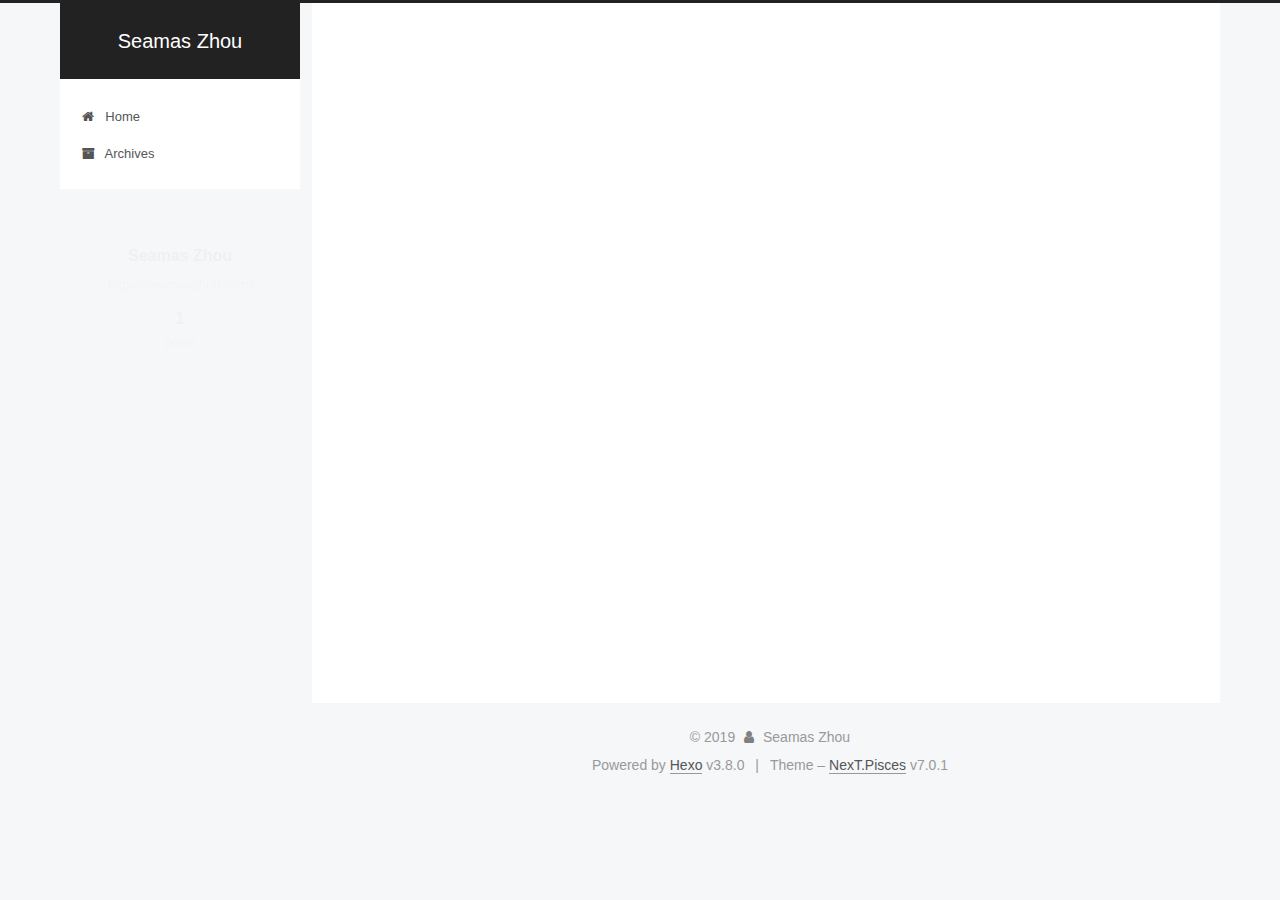
==== about/index.html @ 8cce3a06 "Site updated: 2019-03-16 12:39:23" ====
<!DOCTYPE html>












  


<html class="theme-next pisces use-motion" lang="en">
<head><meta name="generator" content="Hexo 3.8.0">
  <meta charset="UTF-8">
<meta http-equiv="X-UA-Compatible" content="IE=edge">
<meta name="viewport" content="width=device-width, initial-scale=1, maximum-scale=2">
<meta name="theme-color" content="#222">


























<link rel="stylesheet" href="/lib/font-awesome/css/font-awesome.min.css?v=4.6.2">

<link rel="stylesheet" href="/css/main.css?v=7.0.1">


  <link rel="apple-touch-icon" sizes="180x180" href="/images/apple-touch-icon-next.png?v=7.0.1">


  <link rel="icon" type="image/png" sizes="32x32" href="/images/favicon-32x32-next.png?v=7.0.1">


  <link rel="icon" type="image/png" sizes="16x16" href="/images/favicon-16x16-next.png?v=7.0.1">


  <link rel="mask-icon" href="/images/logo.svg?v=7.0.1" color="#222">







<script id="hexo.configurations">
  var NexT = window.NexT || {};
  var CONFIG = {
    root: '/',
    scheme: 'Pisces',
    version: '7.0.1',
    sidebar: {"position":"left","display":"post","offset":12,"onmobile":false,"dimmer":false},
    back2top: true,
    back2top_sidebar: false,
    fancybox: false,
    fastclick: false,
    lazyload: false,
    tabs: true,
    motion: {"enable":true,"async":false,"transition":{"post_block":"fadeIn","post_header":"slideDownIn","post_body":"slideDownIn","coll_header":"slideLeftIn","sidebar":"slideUpIn"}},
    algolia: {
      applicationID: '',
      apiKey: '',
      indexName: '',
      hits: {"per_page":10},
      labels: {"input_placeholder":"Search for Posts","hits_empty":"We didn't find any results for the search: ${query}","hits_stats":"${hits} results found in ${time} ms"}
    }
  };
</script>


  




  <meta name="description" content="https://seamaszhou.com/">
<meta name="keywords" content="Hexo,HTML,CSS,android,Linux,Oracle,Python">
<meta property="og:type" content="website">
<meta property="og:title" content="about">
<meta property="og:url" content="https://seamaszhou.com/about/index.html">
<meta property="og:site_name" content="Seamas Zhou">
<meta property="og:description" content="https://seamaszhou.com/">
<meta property="og:locale" content="en">
<meta property="og:updated_time" content="2019-03-12T10:58:22.801Z">
<meta name="twitter:card" content="summary">
<meta name="twitter:title" content="about">
<meta name="twitter:description" content="https://seamaszhou.com/">






  <link rel="canonical" href="https://seamaszhou.com/about/">



<script id="page.configurations">
  CONFIG.page = {
    sidebar: "",
  };
</script>

  <title>about | Seamas Zhou</title>
  












  <noscript>
  <style>
  .use-motion .motion-element,
  .use-motion .brand,
  .use-motion .menu-item,
  .sidebar-inner,
  .use-motion .post-block,
  .use-motion .pagination,
  .use-motion .comments,
  .use-motion .post-header,
  .use-motion .post-body,
  .use-motion .collection-title { opacity: initial; }

  .use-motion .logo,
  .use-motion .site-title,
  .use-motion .site-subtitle {
    opacity: initial;
    top: initial;
  }

  .use-motion .logo-line-before i { left: initial; }
  .use-motion .logo-line-after i { right: initial; }
  </style>
</noscript>

</head>

<body itemscope itemtype="http://schema.org/WebPage" lang="en">

  
  
    
  

  <div class="container sidebar-position-left page-post-detail">
    <div class="headband"></div>

    <header id="header" class="header" itemscope itemtype="http://schema.org/WPHeader">
      <div class="header-inner"><div class="site-brand-wrapper">
  <div class="site-meta">
    

    <div class="custom-logo-site-title">
      <a href="/" class="brand" rel="start">
        <span class="logo-line-before"><i></i></span>
        <span class="site-title">Seamas Zhou</span>
        <span class="logo-line-after"><i></i></span>
      </a>
    </div>
    
    
  </div>

  <div class="site-nav-toggle">
    <button aria-label="Toggle navigation bar">
      <span class="btn-bar"></span>
      <span class="btn-bar"></span>
      <span class="btn-bar"></span>
    </button>
  </div>
</div>



<nav class="site-nav">
  
    <ul id="menu" class="menu">
      
        
        
        
          
          <li class="menu-item menu-item-home">

    
    
    
      
    

    

    <a href="/" rel="section"><i class="menu-item-icon fa fa-fw fa-home"></i> <br>Home</a>

  </li>
        
        
        
          
          <li class="menu-item menu-item-archives">

    
    
    
      
    

    

    <a href="/archives/" rel="section"><i class="menu-item-icon fa fa-fw fa-archive"></i> <br>Archives</a>

  </li>

      
      
    </ul>
  

  

  
</nav>



  



</div>
    </header>

    


    <main id="main" class="main">
      <div class="main-inner">
        <div class="content-wrap">
          
            

    
    
      
      
    
      
      
    
    

  


          
          <div id="content" class="content">
            

  <div id="posts" class="posts-expand">
    
    
    
    <div class="post-block page">
      <header class="post-header">

<h1 class="post-title" itemprop="name headline">about

</h1>

<div class="post-meta">
  
  



</div>

</header>

      
      
      
      <div class="post-body">
        
        
          
        
      </div>
      
      
      
    </div>
    



    
    
    
  </div>


          </div>
          

  



        </div>
        
          
  
  <div class="sidebar-toggle">
    <div class="sidebar-toggle-line-wrap">
      <span class="sidebar-toggle-line sidebar-toggle-line-first"></span>
      <span class="sidebar-toggle-line sidebar-toggle-line-middle"></span>
      <span class="sidebar-toggle-line sidebar-toggle-line-last"></span>
    </div>
  </div>

  <aside id="sidebar" class="sidebar">
    <div class="sidebar-inner">

      

      

      <div class="site-overview-wrap sidebar-panel sidebar-panel-active">
        <div class="site-overview">
          <div class="site-author motion-element" itemprop="author" itemscope itemtype="http://schema.org/Person">
            
              <p class="site-author-name" itemprop="name">Seamas Zhou</p>
              <div class="site-description motion-element" itemprop="description">https://seamaszhou.com/</div>
          </div>

          
            <nav class="site-state motion-element">
              
                <div class="site-state-item site-state-posts">
                
                  <a href="/archives/">
                
                    <span class="site-state-item-count">1</span>
                    <span class="site-state-item-name">posts</span>
                  </a>
                </div>
              

              

              
            </nav>
          

          

          

          

          
          

          
            
          
          

        </div>
      </div>

      

      

    </div>
  </aside>
  


        
      </div>
    </main>

    <footer id="footer" class="footer">
      <div class="footer-inner">
        <div class="copyright">&copy; <span itemprop="copyrightYear">2019</span>
  <span class="with-love" id="animate">
    <i class="fa fa-user"></i>
  </span>
  <span class="author" itemprop="copyrightHolder">Seamas Zhou</span>

  

  
</div>


  <div class="powered-by">Powered by <a href="https://hexo.io" class="theme-link" rel="noopener" target="_blank">Hexo</a> v3.8.0</div>



  <span class="post-meta-divider">|</span>



  <div class="theme-info">Theme – <a href="https://theme-next.org" class="theme-link" rel="noopener" target="_blank">NexT.Pisces</a> v7.0.1</div>




        








        
      </div>
    </footer>

    
      <div class="back-to-top">
        <i class="fa fa-arrow-up"></i>
        
      </div>
    

    

    

    
  </div>

  

<script>
  if (Object.prototype.toString.call(window.Promise) !== '[object Function]') {
    window.Promise = null;
  }
</script>


























  
  <script src="/lib/jquery/index.js?v=2.1.3"></script>

  
  <script src="/lib/velocity/velocity.min.js?v=1.2.1"></script>

  
  <script src="/lib/velocity/velocity.ui.min.js?v=1.2.1"></script>


  


  <script src="/js/src/utils.js?v=7.0.1"></script>

  <script src="/js/src/motion.js?v=7.0.1"></script>



  
  


  <script src="/js/src/affix.js?v=7.0.1"></script>

  <script src="/js/src/schemes/pisces.js?v=7.0.1"></script>



  
  <script src="/js/src/scrollspy.js?v=7.0.1"></script>
<script src="/js/src/post-details.js?v=7.0.1"></script>



  


  <script src="/js/src/next-boot.js?v=7.0.1"></script>


  

  

  

  


  


  




  

  

  

  

  

  

  

  

  

  

  

  

</body>
</html>
---- css/main.css ----
/* normalize.css v3.0.2 | MIT License | git.io/normalize */
html {
  font-family: sans-serif; /* 1 */
  -ms-text-size-adjust: 100%; /* 2 */
  -webkit-text-size-adjust: 100%; /* 2 */
}
body {
  margin: 0;
}
article,
aside,
details,
figcaption,
figure,
footer,
header,
hgroup,
main,
menu,
nav,
section,
summary {
  display: block;
}
audio,
canvas,
progress,
video {
  display: inline-block; /* 1 */
  vertical-align: baseline; /* 2 */
}
audio:not([controls]) {
  display: none;
  height: 0;
}
[hidden],
template {
  display: none;
}
a {
  background-color: transparent;
}
a:active,
a:hover {
  outline: 0;
}
abbr[title] {
  border-bottom: 1px dotted;
}
b,
strong {
  font-weight: bold;
}
dfn {
  font-style: italic;
}
h1 {
  font-size: 2em;
  margin: 0.67em 0;
}
mark {
  background: #ff0;
  color: #000;
}
small {
  font-size: 80%;
}
sub,
sup {
  font-size: 75%;
  line-height: 0;
  position: relative;
  vertical-align: baseline;
}
sup {
  top: -0.5em;
}
sub {
  bottom: -0.25em;
}
img {
  border: 0;
}
svg:not(:root) {
  overflow: hidden;
}
figure {
  margin: 1em 40px;
}
hr {
  -moz-box-sizing: content-box;
  box-sizing: content-box;
  height: 0;
}
pre {
  overflow: auto;
}
code,
kbd,
pre,
samp {
  font-family: monospace, monospace;
  font-size: 1em;
}
button,
input,
optgroup,
select,
textarea {
  color: inherit; /* 1 */
  font: inherit; /* 2 */
  margin: 0; /* 3 */
}
button {
  overflow: visible;
}
button,
select {
  text-transform: none;
}
button,
html input[type="button"],
input[type="reset"],
input[type="submit"] {
  -webkit-appearance: button; /* 2 */
  cursor: pointer; /* 3 */
}
button[disabled],
html input[disabled] {
  cursor: default;
}
button::-moz-focus-inner,
input::-moz-focus-inner {
  border: 0;
  padding: 0;
}
input {
  line-height: normal;
}
input[type="checkbox"],
input[type="radio"] {
  box-sizing: border-box; /* 1 */
  padding: 0; /* 2 */
}
input[type="number"]::-webkit-inner-spin-button,
input[type="number"]::-webkit-outer-spin-button {
  height: auto;
}
input[type="search"] {
  -webkit-appearance: textfield; /* 1 */
  -moz-box-sizing: content-box;
  -webkit-box-sizing: content-box; /* 2 */
  box-sizing: content-box;
}
input[type="search"]::-webkit-search-cancel-button,
input[type="search"]::-webkit-search-decoration {
  -webkit-appearance: none;
}
fieldset {
  border: 1px solid #c0c0c0;
  margin: 0 2px;
  padding: 0.35em 0.625em 0.75em;
}
legend {
  border: 0; /* 1 */
  padding: 0; /* 2 */
}
textarea {
  overflow: auto;
}
optgroup {
  font-weight: bold;
}
table {
  border-collapse: collapse;
  border-spacing: 0;
}
td,
th {
  padding: 0;
}
::selection {
  background: #262a30;
  color: #fff;
}
body {
  position: relative;
  font-family: 'Lato', "PingFang SC", "Microsoft YaHei", sans-serif;
  font-size: 14px;
  line-height: 2;
  color: #555;
  background: #f5f7f9;
}
@media (max-width: 767px) {
  body {
    padding-right: 0 !important;
  }
}
@media (min-width: 768px) and (max-width: 991px) {
  body {
    padding-right: 0 !important;
  }
}
@media (min-width: 1200px) {
  body {
    font-size: 16px;
  }
}
h1,
h2,
h3,
h4,
h5,
h6 {
  margin: 0;
  padding: 0;
  font-weight: bold;
  line-height: 1.5;
  font-family: 'Lato', "PingFang SC", "Microsoft YaHei", sans-serif;
}
h1,
h2,
h3,
h4,
h5,
h6 {
  margin: 20px 0 15px;
}
h1 {
  font-size: 22px;
}
h1 code {
  font-size: 22px;
}
@media (max-width: 767px) {
  h1 {
    font-size: 18px;
  }
  h1 code {
    font-size: 18px;
  }
}
h2 {
  font-size: 20px;
}
h2 code {
  font-size: 20px;
}
@media (max-width: 767px) {
  h2 {
    font-size: 16px;
  }
  h2 code {
    font-size: 16px;
  }
}
h3 {
  font-size: 18px;
}
h3 code {
  font-size: 18px;
}
@media (max-width: 767px) {
  h3 {
    font-size: 14px;
  }
  h3 code {
    font-size: 14px;
  }
}
h4 {
  font-size: 16px;
}
h4 code {
  font-size: 16px;
}
@media (max-width: 767px) {
  h4 {
    font-size: 12px;
  }
  h4 code {
    font-size: 12px;
  }
}
h5 {
  font-size: 14px;
}
h5 code {
  font-size: 14px;
}
@media (max-width: 767px) {
  h5 {
    font-size: 10px;
  }
  h5 code {
    font-size: 10px;
  }
}
h6 {
  font-size: 12px;
}
h6 code {
  font-size: 12px;
}
@media (max-width: 767px) {
  h6 {
    font-size: 8px;
  }
  h6 code {
    font-size: 8px;
  }
}
p {
  margin: 0 0 20px 0;
}
a,
span.exturl {
  overflow-wrap: break-word;
  word-wrap: break-word;
  background-color: transparent;
  color: #555;
  text-decoration: none;
  outline: none;
  border-bottom: 1px solid #999;
  cursor: pointer;
}
a:hover,
span.exturl:hover {
  color: #222;
  border-bottom-color: #222;
}
video {
  max-width: 100%;
  display: block;
  margin-left: auto;
  margin-right: auto;
}
img {
  display: block;
  margin: auto;
  max-width: 100%;
  height: auto;
}
hr {
  margin: 40px 0;
  height: 3px;
  border: none;
  background-color: #ddd;
  background-image: repeating-linear-gradient(-45deg, #fff, #fff 4px, transparent 4px, transparent 8px);
}
blockquote {
  margin: 0;
  padding: 0 15px;
  color: #666;
  border-left: 4px solid #ddd;
}
blockquote cite::before {
  content: "-";
  padding: 0 5px;
}
dt {
  font-weight: 700;
}
dd {
  margin: 0;
  padding: 0;
}
kbd {
  border: 1px solid #ccc;
  border-radius: 0.2em;
  box-shadow: 0.1em 0.1em 0.2em rgba(0,0,0,0.1);
  background-color: #f9f9f9;
  font-family: inherit;
  background-image: -webkit-linear-gradient(top, #eee, #fff, #eee);
  padding: 0.1em 0.3em;
  white-space: nowrap;
}
.text-left {
  text-align: left;
}
.text-center {
  text-align: center;
}
.text-right {
  text-align: right;
}
.text-justify {
  text-align: justify;
}
.text-nowrap {
  white-space: nowrap;
}
.text-lowercase {
  text-transform: lowercase;
}
.text-uppercase {
  text-transform: uppercase;
}
.text-capitalize {
  text-transform: capitalize;
}
.center-block {
  display: block;
  margin-left: auto;
  margin-right: auto;
}
.clearfix:before,
.clearfix:after {
  content: " ";
  display: table;
}
.clearfix:after {
  clear: both;
}
.pullquote {
  width: 45%;
}
.pullquote.left {
  float: left;
  margin-left: 5px;
  margin-right: 10px;
}
.pullquote.right {
  float: right;
  margin-left: 10px;
  margin-right: 5px;
}
.affix.affix.affix {
  position: fixed;
}
.translation {
  margin-top: -20px;
  font-size: 14px;
  color: #999;
}
.scrollbar-measure {
  width: 100px;
  height: 100px;
  overflow: scroll;
  position: absolute;
  top: -9999px;
}
.use-motion .motion-element {
  opacity: 0;
}
.table-container {
  margin: 20px 0;
  overflow: auto;
  -webkit-overflow-scrolling: touch;
}
table {
  width: 100%;
  border-collapse: collapse;
  border-spacing: 0;
  font-size: 14px;
}
table>tbody>tr:nth-of-type(odd) {
  background-color: #f9f9f9;
}
table>tbody>tr:hover {
  background-color: #f5f5f5;
}
caption,
th,
td {
  padding: 8px;
  text-align: left;
  vertical-align: middle;
  font-weight: normal;
}
th,
td {
  border: 1px solid #ddd;
  border-bottom: 3px solid #ddd;
}
th {
  padding-bottom: 10px;
  font-weight: 700;
}
td {
  border-bottom-width: 1px;
}
html,
body {
  height: 100%;
}
.container {
  position: relative;
}
.header-inner {
  margin: 0 auto;
  padding: 100px 0 70px;
  width: calc(100% - 20px);
}
@media (min-width: 1200px) {
  .container .header-inner {
    width: 1160px;
  }
}
@media (min-width: 1600px) {
  .container .header-inner {
    width: 73%;
  }
}
.main-inner {
  margin: 0 auto;
  width: calc(100% - 20px);
}
@media (min-width: 1200px) {
  .container .main-inner {
    width: 1160px;
  }
}
@media (min-width: 1600px) {
  .container .main-inner {
    width: 73%;
  }
}
.footer {
  padding: 20px 0;
}
.footer-inner {
  box-sizing: border-box;
  margin: 0px auto;
  width: calc(100% - 20px);
}
@media (min-width: 1200px) {
  .container .footer-inner {
    width: 1160px;
  }
}
@media (min-width: 1600px) {
  .container .footer-inner {
    width: 73%;
  }
}
pre,
.highlight {
  overflow: auto;
  margin: 20px 0;
  padding: 0;
  font-size: 14px;
  color: #4d4d4c;
  background: #f7f7f7;
  line-height: 1.6;
}
pre,
code {
  font-family: consolas, Menlo, "PingFang SC", "Microsoft YaHei", monospace;
}
code {
  overflow-wrap: break-word;
  word-wrap: break-word;
  padding: 2px 4px;
  color: #555;
  background: #eee;
  border-radius: 3px;
  font-size: 14px;
}
pre {
  padding: 10px;
}
pre code {
  padding: 0;
  color: #4d4d4c;
  background: none;
  text-shadow: none;
}
.highlight {
  border-radius: 1px;
}
.highlight pre {
  border: none;
  margin: 0;
  padding: 10px 0;
}
.highlight table {
  margin: 0;
  width: auto;
  border: none;
}
.highlight td {
  border: none;
  padding: 0;
}
.highlight figcaption {
  font-size: 1em;
  color: #4d4d4c;
  line-height: 1em;
  margin-bottom: 1em;
  margin: 0em;
  padding: 0.5em;
  background: #eee;
  border-bottom: 1px solid #e9e9e9;
}
.highlight figcaption:before,
.highlight figcaption:after {
  content: " ";
  display: table;
}
.highlight figcaption:after {
  clear: both;
}
.highlight figcaption a {
  float: right;
  color: #4d4d4c;
}
.highlight figcaption a:hover {
  border-bottom-color: #4d4d4c;
}
.highlight .gutter pre {
  padding-left: 10px;
  padding-right: 10px;
  color: #869194;
  text-align: right;
  background-color: #eff2f3;
}
.highlight .code pre {
  width: 100%;
  padding-left: 10px;
  padding-right: 10px;
  background-color: #f7f7f7;
}
.highlight .line {
  height: 20px;
}
.gutter {
  -webkit-user-select: none;
  -moz-user-select: none;
  -ms-user-select: none;
  user-select: none;
}
.gist table {
  width: auto;
}
.gist table td {
  border: none;
}
pre .deletion {
  background: #fdd;
}
pre .addition {
  background: #dfd;
}
pre .meta {
  color: #8959a8;
}
pre .comment {
  color: #8e908c;
}
pre .variable,
pre .attribute,
pre .tag,
pre .name,
pre .regexp,
pre .ruby .constant,
pre .xml .tag .title,
pre .xml .pi,
pre .xml .doctype,
pre .html .doctype,
pre .css .id,
pre .css .class,
pre .css .pseudo {
  color: #c82829;
}
pre .number,
pre .preprocessor,
pre .built_in,
pre .builtin-name,
pre .literal,
pre .params,
pre .constant,
pre .command {
  color: #f5871f;
}
pre .ruby .class .title,
pre .css .rules .attribute,
pre .string,
pre .symbol,
pre .value,
pre .inheritance,
pre .header,
pre .ruby .symbol,
pre .xml .cdata,
pre .special,
pre .formula {
  color: #718c00;
}
pre .title,
pre .css .hexcolor {
  color: #3e999f;
}
pre .function,
pre .python .decorator,
pre .python .title,
pre .ruby .function .title,
pre .ruby .title .keyword,
pre .perl .sub,
pre .javascript .title,
pre .coffeescript .title {
  color: #4271ae;
}
pre .keyword,
pre .javascript .function {
  color: #8959a8;
}
.posts-expand .post-body img.full-image {
  border: none;
}
.blockquote-center,
.page-home .post-type-quote blockquote,
.page-post-detail .post-type-quote blockquote {
  position: relative;
  margin: 40px 0;
  padding: 0;
  border-left: none;
  text-align: center;
}
.blockquote-center::before,
.page-home .post-type-quote blockquote::before,
.page-post-detail .post-type-quote blockquote::before,
.blockquote-center::after,
.page-home .post-type-quote blockquote::after,
.page-post-detail .post-type-quote blockquote::after {
  position: absolute;
  content: ' ';
  display: block;
  width: 100%;
  height: 24px;
  opacity: 0.2;
  background-repeat: no-repeat;
  background-position: 0 -6px;
  background-size: 22px 22px;
}
.blockquote-center::before,
.page-home .post-type-quote blockquote::before,
.page-post-detail .post-type-quote blockquote::before {
  top: -20px;
  background-image: url("../images/quote-l.svg");
  border-top: 1px solid #ccc;
}
.blockquote-center::after,
.page-home .post-type-quote blockquote::after,
.page-post-detail .post-type-quote blockquote::after {
  bottom: -20px;
  background-image: url("../images/quote-r.svg");
  border-bottom: 1px solid #ccc;
  background-position: 100% 8px;
}
.blockquote-center p,
.page-home .post-type-quote blockquote p,
.page-post-detail .post-type-quote blockquote p,
.blockquote-center div,
.page-home .post-type-quote blockquote div,
.page-post-detail .post-type-quote blockquote div {
  text-align: center;
}
.post .post-body .group-picture img {
  box-sizing: border-box;
  padding: 0 3px;
  border: none;
}
.post .group-picture-row {
  overflow: hidden;
  margin-top: 6px;
}
.post .group-picture-row:first-child {
  margin-top: 0;
}
.post .group-picture-column {
  float: left;
}
.page-post-detail .post-body .group-picture-column {
  float: none;
  margin-top: 10px;
  width: auto !important;
}
.page-post-detail .post-body .group-picture-column img {
  margin: 0 auto;
}
.page-archive .group-picture-container {
  overflow: hidden;
}
.page-archive .group-picture-row {
  float: left;
}
.page-archive .group-picture-row:first-child {
  margin-top: 6px;
}
.page-archive .group-picture-column {
  max-width: 150px;
  max-height: 150px;
}
.post-body .label {
  display: inline;
  padding: 0 2px;
  white-space: nowrap;
}
.post-body .label.default {
  background-color: #f0f0f0;
}
.post-body .label.primary {
  background-color: #efe6f7;
}
.post-body .label.info {
  background-color: #e5f2f8;
}
.post-body .label.success {
  background-color: #e7f4e9;
}
.post-body .label.warning {
  background-color: #fcf6e1;
}
.post-body .label.danger {
  background-color: #fae8eb;
}
.post-body .note {
  position: relative;
  padding: 15px;
  margin-bottom: 20px;
  border: 1px solid #eee;
  border-left-width: 5px;
  border-radius: 3px;
}
.post-body .note h2,
.post-body .note h3,
.post-body .note h4,
.post-body .note h5,
.post-body .note h6 {
  margin-top: 0;
  margin-bottom: 0;
  border-bottom: initial;
  padding-top: 0 !important;
}
.post-body .note p:first-child,
.post-body .note ul:first-child,
.post-body .note ol:first-child,
.post-body .note table:first-child,
.post-body .note pre:first-child,
.post-body .note blockquote:first-child {
  margin-top: 0;
}
.post-body .note p:last-child,
.post-body .note ul:last-child,
.post-body .note ol:last-child,
.post-body .note table:last-child,
.post-body .note pre:last-child,
.post-body .note blockquote:last-child {
  margin-bottom: 0;
}
.post-body .note.default {
  border-left-color: #777;
}
.post-body .note.default h2,
.post-body .note.default h3,
.post-body .note.default h4,
.post-body .note.default h5,
.post-body .note.default h6 {
  color: #777;
}
.post-body .note.primary {
  border-left-color: #6f42c1;
}
.post-body .note.primary h2,
.post-body .note.primary h3,
.post-body .note.primary h4,
.post-body .note.primary h5,
.post-body .note.primary h6 {
  color: #6f42c1;
}
.post-body .note.info {
  border-left-color: #428bca;
}
.post-body .note.info h2,
.post-body .note.info h3,
.post-body .note.info h4,
.post-body .note.info h5,
.post-body .note.info h6 {
  color: #428bca;
}
.post-body .note.success {
  border-left-color: #5cb85c;
}
.post-body .note.success h2,
.post-body .note.success h3,
.post-body .note.success h4,
.post-body .note.success h5,
.post-body .note.success h6 {
  color: #5cb85c;
}
.post-body .note.warning {
  border-left-color: #f0ad4e;
}
.post-body .note.warning h2,
.post-body .note.warning h3,
.post-body .note.warning h4,
.post-body .note.warning h5,
.post-body .note.warning h6 {
  color: #f0ad4e;
}
.post-body .note.danger {
  border-left-color: #d9534f;
}
.post-body .note.danger h2,
.post-body .note.danger h3,
.post-body .note.danger h4,
.post-body .note.danger h5,
.post-body .note.danger h6 {
  color: #d9534f;
}
.post-body .tabs {
  position: relative;
  display: block;
  margin-bottom: 20px;
  padding-top: 10px;
}
.post-body .tabs ul.nav-tabs {
  margin: 0;
  padding: 0;
  display: flex;
  margin-bottom: -1px;
}
@media (max-width: 413px) {
  .post-body .tabs ul.nav-tabs {
    display: block;
    margin-bottom: 5px;
  }
}
.post-body .tabs ul.nav-tabs li.tab {
  list-style-type: none !important;
  margin: 0 0.25em 0 0;
  border-top: 3px solid transparent;
  border-left: 1px solid transparent;
  border-right: 1px solid transparent;
}
@media (max-width: 413px) {
  .post-body .tabs ul.nav-tabs li.tab {
    margin: initial;
    border-top: 1px solid transparent;
    border-left: 3px solid transparent;
    border-right: 1px solid transparent;
    border-bottom: 1px solid transparent;
  }
}
.post-body .tabs ul.nav-tabs li.tab a {
  outline: 0;
  border-bottom: initial;
  display: block;
  line-height: 1.8em;
  padding: 0.25em 0.75em;
  transition-duration: 0.2s;
  transition-timing-function: ease-out;
  transition-delay: 0s;
}
.post-body .tabs ul.nav-tabs li.tab a i {
  width: 1.285714285714286em;
}
.post-body .tabs ul.nav-tabs li.tab.active {
  border-top: 3px solid #fc6423;
  border-left: 1px solid #ddd;
  border-right: 1px solid #ddd;
  background-color: #fff;
}
@media (max-width: 413px) {
  .post-body .tabs ul.nav-tabs li.tab.active {
    border-top: 1px solid #ddd;
    border-left: 3px solid #fc6423;
    border-right: 1px solid #ddd;
    border-bottom: 1px solid #ddd;
  }
}
.post-body .tabs ul.nav-tabs li.tab.active a {
  cursor: default;
  color: #555;
}
.post-body .tabs .tab-content {
  background-color: #fff;
}
.post-body .tabs .tab-content .tab-pane {
  border: 1px solid #ddd;
  padding: 20px 20px 0 20px;
}
.post-body .tabs .tab-content .tab-pane:not(.active) {
  display: none !important;
}
.post-body .tabs .tab-content .tab-pane.active {
  display: block !important;
}
.btn {
  display: inline-block;
  padding: 0 20px;
  font-size: 14px;
  color: #555;
  background: #fff;
  border: 2px solid #555;
  text-decoration: none;
  border-radius: 2px;
  transition-property: background-color;
  transition-duration: 0.2s;
  transition-timing-function: ease-in-out;
  transition-delay: 0s;
  line-height: 2;
}
.btn:hover {
  border-color: #222;
  color: #fff;
  background: #222;
}
.btn +.btn {
  margin: 0 0 8px 8px;
}
.btn .fa-fw {
  width: 1.285714285714286em;
  text-align: left;
}
.btn-bar {
  display: block;
  width: 22px;
  height: 2px;
  background: #555;
  border-radius: 1px;
}
.btn-bar+.btn-bar {
  margin-top: 4px;
}
.pagination {
  margin: 120px 0 40px;
  text-align: center;
  border-top: 1px solid #eee;
}
.page-number-basic,
.pagination .prev,
.pagination .next,
.pagination .page-number,
.pagination .space {
  display: inline-block;
  position: relative;
  top: -1px;
  margin: 0 10px;
  padding: 0 11px;
}
@media (max-width: 767px) {
  .page-number-basic,
  .pagination .prev,
  .pagination .next,
  .pagination .page-number,
  .pagination .space {
    margin: 0 5px;
  }
}
.pagination .prev,
.pagination .next,
.pagination .page-number {
  border-bottom: 0;
  border-top: 1px solid #eee;
  transition-property: border-color;
  transition-duration: 0.2s;
  transition-timing-function: ease-in-out;
  transition-delay: 0s;
}
.pagination .prev:hover,
.pagination .next:hover,
.pagination .page-number:hover {
  border-top-color: #222;
}
.pagination .space {
  padding: 0;
  margin: 0;
}
.pagination .prev {
  margin-left: 0;
}
.pagination .next {
  margin-right: 0;
}
.pagination .page-number.current {
  color: #fff;
  background: #ccc;
  border-top-color: #ccc;
}
@media (max-width: 767px) {
  .pagination {
    border-top: none;
  }
  .pagination .prev,
  .pagination .next,
  .pagination .page-number {
    margin-bottom: 10px;
    border-top: 0;
    border-bottom: 1px solid #eee;
    padding: 0 10px;
  }
  .pagination .prev:hover,
  .pagination .next:hover,
  .pagination .page-number:hover {
    border-bottom-color: #222;
  }
}
.comments {
  margin: 60px 20px 0;
}
.tag-cloud {
  text-align: center;
}
.tag-cloud a {
  display: inline-block;
  margin: 10px;
}
.tag-cloud a:hover {
  color: #222 !important;
}
.back-to-top {
  box-sizing: border-box;
  position: fixed;
  bottom: -100px;
  right: 30px;
  z-index: 1050;
  padding: 0 6px;
  width: 24px;
  background: #222;
  font-size: 12px;
  opacity: 0.6;
  color: #fff;
  cursor: pointer;
  text-align: center;
  -webkit-transform: translateZ(0);
  transition-property: bottom;
  transition-duration: 0.2s;
  transition-timing-function: ease-in-out;
  transition-delay: 0s;
}
@media (min-width: 768px) and (max-width: 991px) {
  .back-to-top {
    display: none !important;
  }
}
@media (max-width: 767px) {
  .back-to-top {
    display: none !important;
  }
}
.back-to-top.back-to-top-on {
  bottom: 30px;
}
.header {
  background: transparent;
}
.header-inner {
  position: relative;
}
.headband {
  height: 3px;
  background: #222;
}
.site-meta {
  margin: 0;
  text-align: center;
}
@media (max-width: 767px) {
  .site-meta {
    text-align: center;
  }
}
.brand {
  position: relative;
  display: inline-block;
  padding: 0 40px;
  color: #fff;
  background: #222;
  border-bottom: none;
}
.brand:hover {
  color: #fff;
}
.logo {
  display: inline-block;
  margin-right: 5px;
  line-height: 36px;
  vertical-align: top;
}
.site-title {
  display: inline-block;
  vertical-align: top;
  line-height: 36px;
  font-size: 20px;
  font-weight: normal;
  font-family: 'Lato', "PingFang SC", "Microsoft YaHei", sans-serif;
}
.site-subtitle {
  margin-top: 10px;
  font-size: 13px;
  color: #ddd;
}
.use-motion .brand {
  opacity: 0;
}
.use-motion .logo,
.use-motion .site-title,
.use-motion .site-subtitle,
.use-motion .custom-logo-image {
  opacity: 0;
  position: relative;
  top: -10px;
}
.site-nav-toggle {
  display: none;
  position: absolute;
  top: 10px;
  left: 10px;
}
@media (max-width: 767px) {
  .site-nav-toggle {
    display: block;
  }
}
.site-nav-toggle button {
  margin-top: 2px;
  padding: 9px 10px;
  background: transparent;
  border: none;
}
@media (max-width: 767px) {
  .site-nav {
    display: none;
    margin: 0 -10px;
    padding: 0 10px;
    clear: both;
    border-top: 1px solid #ddd;
  }
}
@media (min-width: 768px) and (max-width: 991px) {
  .site-nav {
    display: block !important;
  }
}
@media (min-width: 992px) {
  .site-nav {
    display: block !important;
  }
}
.menu {
  margin-top: 20px;
  padding-left: 0;
  text-align: center;
}
.menu .menu-item {
  display: inline-block;
  margin: 0 10px;
  list-style: none;
}
@media screen and (max-width: 767px) {
  .menu .menu-item {
    margin-top: 10px;
  }
}
.menu .menu-item a,
.menu .menu-item span.exturl {
  display: block;
  font-size: 13px;
  line-height: inherit;
  border-bottom: 1px solid transparent;
  transition-property: border-color;
  transition-duration: 0.2s;
  transition-timing-function: ease-in-out;
  transition-delay: 0s;
}
.menu .menu-item a:hover,
.menu .menu-item span.exturl:hover {
  border-bottom-color: #222;
}
.menu .menu-item .fa {
  margin-right: 5px;
}
.use-motion .menu-item {
  opacity: 0;
}
.post-body {
  overflow-wrap: break-word;
  word-wrap: break-word;
  font-family: 'Lato', "PingFang SC", "Microsoft YaHei", sans-serif;
}
.post-body .exturl .fa {
  font-size: 14px;
  margin-left: 4px;
}
.post-body .fancybox img {
  display: block !important;
  margin: 0 auto;
  cursor: pointer;
  cursor: zoom-in;
  cursor: -webkit-zoom-in;
}
.post-body .image-caption,
.post-body .figure .caption {
  margin: -20px auto 15px;
  text-align: center;
  font-size: 14px;
  color: #999;
  font-weight: bold;
  line-height: 1;
}
.post-sticky-flag {
  display: inline-block;
  font-size: 16px;
  -ms-transform: rotate(30deg);
  -webkit-transform: rotate(30deg);
  -moz-transform: rotate(30deg);
  -ms-transform: rotate(30deg);
  -o-transform: rotate(30deg);
  transform: rotate(30deg);
}
.use-motion .post-block,
.use-motion .pagination,
.use-motion .comments {
  opacity: 0;
}
.use-motion .post-header {
  opacity: 0;
}
.use-motion .post-body {
  opacity: 0;
}
.use-motion .collection-title {
  opacity: 0;
}
.posts-expand {
  padding-top: 40px;
}
@media (max-width: 767px) {
  .posts-expand {
    margin: 0 20px;
  }
  .post-body pre .gutter pre {
    padding-right: 10px;
  }
  .post-body .highlight {
    margin-left: 0px;
    margin-right: 0px;
    padding: 0;
  }
  .post-body .highlight .gutter pre {
    padding-right: 10px;
  }
}
@media (min-width: 992px) {
  .posts-expand .post-body {
    text-align: justify;
  }
}
.posts-expand .post-body h2,
.posts-expand .post-body h3,
.posts-expand .post-body h4,
.posts-expand .post-body h5,
.posts-expand .post-body h6 {
  padding-top: 10px;
}
.posts-expand .post-body h2 .header-anchor,
.posts-expand .post-body h3 .header-anchor,
.posts-expand .post-body h4 .header-anchor,
.posts-expand .post-body h5 .header-anchor,
.posts-expand .post-body h6 .header-anchor {
  float: right;
  margin-left: 10px;
  color: #ccc;
  border-bottom-style: none;
  visibility: hidden;
}
.posts-expand .post-body h2 .header-anchor:hover,
.posts-expand .post-body h3 .header-anchor:hover,
.posts-expand .post-body h4 .header-anchor:hover,
.posts-expand .post-body h5 .header-anchor:hover,
.posts-expand .post-body h6 .header-anchor:hover {
  color: inherit;
}
.posts-expand .post-body h2:hover .header-anchor,
.posts-expand .post-body h3:hover .header-anchor,
.posts-expand .post-body h4:hover .header-anchor,
.posts-expand .post-body h5:hover .header-anchor,
.posts-expand .post-body h6:hover .header-anchor {
  visibility: visible;
}
.posts-expand .post-body ul > li {
  list-style: circle;
}
.posts-expand .post-body img {
  box-sizing: border-box;
  margin: 0 auto 25px;
  padding: 3px;
  border: 1px solid #ddd;
}
@media (max-width: 767px) {
  .posts-collapse {
    margin: 0 20px;
  }
  .posts-collapse .post-title,
  .posts-collapse .post-meta {
    display: block;
    width: auto;
    text-align: left;
  }
}
.posts-collapse {
  position: relative;
  z-index: 1010;
  margin-left: 55px;
}
.posts-collapse::after {
  content: " ";
  position: absolute;
  top: 20px;
  left: 0;
  margin-left: -2px;
  width: 4px;
  height: 100%;
  background: #f5f5f5;
  z-index: -1;
}
@media (max-width: 767px) {
  .posts-collapse {
    margin: 0 20px;
  }
}
.posts-collapse .collection-title {
  position: relative;
  margin: 60px 0;
}
.posts-collapse .collection-title h1,
.posts-collapse .collection-title h2 {
  margin-left: 20px;
}
.posts-collapse .collection-title small {
  color: #bbb;
  margin-left: 5px;
}
.posts-collapse .collection-title::before {
  content: " ";
  position: absolute;
  left: 0;
  top: 50%;
  margin-left: -4px;
  margin-top: -4px;
  width: 8px;
  height: 8px;
  background: #bbb;
  border-radius: 50%;
}
.posts-collapse .post {
  margin: 30px 0;
}
.posts-collapse .post-header {
  position: relative;
  transition-duration: 0.2s;
  transition-timing-function: ease-in-out;
  transition-delay: 0s;
  transition-property: border;
  border-bottom: 1px dashed #ccc;
}
.posts-collapse .post-header::before {
  content: " ";
  position: absolute;
  left: 0;
  top: 12px;
  width: 6px;
  height: 6px;
  margin-left: -4px;
  background: #bbb;
  border-radius: 50%;
  border: 1px solid #fff;
  transition-duration: 0.2s;
  transition-timing-function: ease-in-out;
  transition-delay: 0s;
  transition-property: background;
}
.posts-collapse .post-header:hover {
  border-bottom-color: #666;
}
.posts-collapse .post-header:hover::before {
  background: #222;
}
.posts-collapse .post-meta {
  position: absolute;
  font-size: 12px;
  left: 20px;
  top: 5px;
}
.posts-collapse .post-comments-count {
  display: none;
}
.posts-collapse .post-title {
  margin-left: 60px;
  font-size: 16px;
  font-weight: normal;
  line-height: inherit;
}
.posts-collapse .post-title::after {
  margin-left: 3px;
  opacity: 0.6;
}
.posts-collapse .post-title a,
.posts-collapse .post-title span.exturl {
  color: #666;
  border-bottom: none;
}
.page-home .post-type-quote .post-header,
.page-post-detail .post-type-quote .post-header,
.page-home .post-type-quote .post-tags,
.page-post-detail .post-type-quote .post-tags {
  display: none;
}
.posts-expand .post-title {
  overflow-wrap: break-word;
  word-wrap: break-word;
  text-align: center;
  font-weight: 400;
}
.posts-expand .post-title-link {
  display: inline-block;
  position: relative;
  color: #555;
  border-bottom: none;
  line-height: 1.2;
  vertical-align: top;
}
.posts-expand .post-title-link::before {
  content: "";
  position: absolute;
  width: 100%;
  height: 2px;
  bottom: 0;
  left: 0;
  background-color: #000;
  visibility: hidden;
  -webkit-transform: scaleX(0);
  -moz-transform: scaleX(0);
  -ms-transform: scaleX(0);
  -o-transform: scaleX(0);
  transform: scaleX(0);
  transition-duration: 0.2s;
  transition-timing-function: ease-in-out;
  transition-delay: 0s;
}
.posts-expand .post-title-link:hover::before {
  visibility: visible;
  -webkit-transform: scaleX(1);
  -moz-transform: scaleX(1);
  -ms-transform: scaleX(1);
  -o-transform: scaleX(1);
  transform: scaleX(1);
}
.posts-expand .post-title-link .fa {
  font-size: 20px;
  margin-left: 5px;
}
.posts-expand .post-meta {
  margin: 3px 0 60px 0;
  color: #999;
  font-family: 'Lato', "PingFang SC", "Microsoft YaHei", sans-serif;
  font-size: 12px;
  text-align: center;
}
.posts-expand .post-meta .post-category-list {
  display: inline-block;
  margin: 0;
  padding: 3px;
}
.posts-expand .post-meta .post-category-list-link {
  color: #999;
}
.posts-expand .post-meta .post-description {
  font-size: 14px;
  margin-top: 2px;
}
.posts-expand .post-meta time {
  border-bottom: 1px dashed #999;
  cursor: help;
}
.post-meta-divider {
  margin: 0 0.5em;
}
.post-meta-item-icon {
  margin-right: 3px;
}
@media (min-width: 768px) and (max-width: 991px) {
  .post-meta-item-icon {
    display: inline-block;
  }
}
@media (max-width: 767px) {
  .post-meta-item-icon {
    display: inline-block;
  }
}
@media (min-width: 768px) and (max-width: 991px) {
  .post-meta-item-text {
    display: none;
  }
}
@media (max-width: 767px) {
  .post-meta-item-text {
    display: none;
  }
}
.post-button {
  margin-top: 40px;
}
.posts-expand .post-tags {
  margin-top: 40px;
  text-align: center;
}
.posts-expand .post-tags a {
  display: inline-block;
  margin-right: 10px;
  font-size: 13px;
}
.post-nav {
  display: table;
  margin-top: 15px;
  width: 100%;
  border-top: 1px solid #eee;
}
.post-nav-divider {
  display: table-cell;
  width: 10%;
}
.post-nav-item {
  display: table-cell;
  padding: 10px 0 0 0;
  width: 45%;
  vertical-align: top;
}
.post-nav-item a {
  position: relative;
  display: block;
  line-height: 25px;
  font-size: 14px;
  color: #555;
  border-bottom: none;
}
.post-nav-item a:hover {
  color: #222;
  border-bottom: none;
}
.post-nav-item a:active {
  top: 2px;
}
.post-nav-item .fa {
  font-size: 12px;
  margin-right: 5px;
}
.post-nav-next a {
  padding-left: 5px;
}
.post-nav-prev {
  text-align: right;
}
.post-nav-prev a {
  padding-right: 5px;
}
.post-nav-prev .fa {
  margin-left: 5px;
}
.posts-expand .post-eof {
  display: block;
  margin: 80px auto 60px;
  width: 8%;
  height: 1px;
  background: #ccc;
  text-align: center;
}
.post:last-child .post-eof.post-eof.post-eof {
  display: none;
}
.post-gallery {
  display: table;
  table-layout: fixed;
  width: 100%;
  border-collapse: separate;
}
.post-gallery-row {
  display: table-row;
}
.post-gallery .post-gallery-img {
  display: table-cell;
  text-align: center;
  vertical-align: middle;
  border: none;
}
.post-gallery .post-gallery-img img {
  max-width: 100%;
  max-height: 100%;
  border: none;
}
.fancybox-close,
.fancybox-close:hover {
  border: none;
}
.rtl.post-body p,
.rtl.post-body a,
.rtl.post-body h1,
.rtl.post-body h2,
.rtl.post-body h3,
.rtl.post-body h4,
.rtl.post-body h5,
.rtl.post-body h6,
.rtl.post-body li,
.rtl.post-body ul,
.rtl.post-body ol {
  direction: rtl;
  font-family: UKIJ Ekran;
}
.rtl.post-title {
  font-family: UKIJ Ekran;
}
.sidebar {
  position: fixed;
  right: 0;
  top: 0;
  bottom: 0;
  width: 0;
  z-index: 1040;
  box-shadow: inset 0 2px 6px #000;
  background: #222;
  -webkit-transform: translateZ(0);
}
.sidebar a,
.sidebar .exturl {
  color: #999;
  border-bottom-color: #555;
}
.sidebar a:hover,
.sidebar .exturl:hover {
  color: #eee;
}
@media (min-width: 768px) and (max-width: 991px) {
  .sidebar {
    display: none !important;
  }
}
@media (max-width: 767px) {
  .sidebar {
    display: none !important;
  }
}
.sidebar-inner {
  position: relative;
  padding: 20px 10px;
  color: #999;
  text-align: center;
}
.site-overview-wrap {
  overflow: hidden;
}
.site-overview {
  overflow-y: auto;
  overflow-x: hidden;
}
.cc-license {
  margin-top: 10px;
  text-align: center;
}
.cc-license .cc-opacity {
  opacity: 0.7;
  border-bottom: none;
}
.cc-license .cc-opacity:hover {
  opacity: 0.9;
}
.cc-license img {
  display: inline-block;
}
.sidebar-toggle {
  position: fixed;
  right: 30px;
  bottom: 45px;
  width: 14px;
  height: 14px;
  padding: 5px;
  background: #222;
  line-height: 0;
  z-index: 1050;
  cursor: pointer;
  -webkit-transform: translateZ(0);
}
@media (min-width: 768px) and (max-width: 991px) {
  .sidebar-toggle {
    display: none !important;
  }
}
@media (max-width: 767px) {
  .sidebar-toggle {
    display: none !important;
  }
}
.sidebar-toggle-line {
  position: relative;
  display: inline-block;
  vertical-align: top;
  height: 2px;
  width: 100%;
  background: #fff;
  margin-top: 3px;
}
.sidebar-toggle-line:first-child {
  margin-top: 0;
}
.site-author-image {
  display: block;
  margin: 0 auto;
  padding: 2px;
  max-width: 120px;
  height: auto;
  border: 1px solid #eee;
  opacity: 1;
}
.site-author-name {
  margin: 0;
  text-align: center;
  color: #222;
  font-weight: 600;
}
.site-description {
  margin-top: 0;
  text-align: center;
  font-size: 13px;
  color: #999;
}
.site-state {
  overflow: hidden;
  line-height: 1.4;
  white-space: nowrap;
  text-align: center;
  margin-top: 10px;
}
.site-state-item {
  display: inline-block;
  padding: 0 15px;
  border-left: 1px solid #eee;
}
.site-state-item:first-child {
  border-left: none;
}
.site-state-item a {
  border-bottom: none;
}
.site-state-item-count {
  display: block;
  text-align: center;
  color: inherit;
  font-weight: 600;
  font-size: 16px;
}
.site-state-item-name {
  font-size: 13px;
  color: #999;
}
.feed-link {
  margin-top: 10px;
}
.feed-link a {
  display: inline-block;
  padding: 0 15px;
  color: #fc6423;
  border: 1px solid #fc6423;
  border-radius: 4px;
}
.feed-link a i {
  color: #fc6423;
  font-size: 14px;
}
.feed-link a:hover {
  color: #fff;
  background: #fc6423;
}
.feed-link a:hover i {
  color: #fff;
}
.links-of-author {
  margin-top: 20px;
}
.links-of-author a,
.links-of-author .exturl {
  display: inline-block;
  vertical-align: middle;
  margin-right: 10px;
  margin-bottom: 10px;
  border-bottom-color: #555;
  font-size: 13px;
}
.links-of-author a:before,
.links-of-author .exturl:before {
  display: inline-block;
  vertical-align: middle;
  margin-right: 3px;
  content: " ";
  width: 4px;
  height: 4px;
  border-radius: 50%;
  background: #ffff14;
}
.links-of-blogroll {
  font-size: 13px;
}
.links-of-blogroll-title {
  margin-top: 20px;
  font-size: 14px;
  font-weight: 600;
}
.links-of-blogroll-list {
  margin: 0;
  padding: 0;
  list-style: none;
}
.links-of-blogroll-item {
  padding: 2px 10px;
}
.links-of-blogroll-item a,
.links-of-blogroll-item span.exturl {
  max-width: 280px;
  box-sizing: border-box;
  display: inline-block;
  overflow: hidden;
  white-space: nowrap;
  text-overflow: ellipsis;
}
.sidebar-nav {
  margin: 0 0 20px;
  padding-left: 0;
}
.sidebar-nav li {
  display: inline-block;
  cursor: pointer;
  border-bottom: 1px solid transparent;
  font-size: 14px;
  color: #555;
}
.sidebar-nav li:hover {
  color: #fc6423;
}
.page-post-detail .sidebar-nav-toc {
  padding: 0 5px;
}
.page-post-detail .sidebar-nav-overview {
  margin-left: 10px;
}
.sidebar-nav .sidebar-nav-active {
  color: #fc6423;
  border-bottom-color: #fc6423;
}
.sidebar-nav .sidebar-nav-active:hover {
  color: #fc6423;
}
.sidebar-panel {
  display: none;
}
.sidebar-panel-active {
  display: block;
}
.post-toc-empty {
  font-size: 14px;
  color: #666;
}
.post-toc-wrap {
  overflow: hidden;
}
.post-toc {
  overflow: auto;
}
.post-toc ol {
  margin: 0;
  padding: 0 2px 5px 10px;
  text-align: left;
  list-style: none;
  font-size: 14px;
}
.post-toc ol > ol {
  padding-left: 0;
}
.post-toc ol a {
  transition-duration: 0.2s;
  transition-timing-function: ease-in-out;
  transition-delay: 0s;
  transition-property: all;
  color: #666;
  border-bottom-color: #ccc;
}
.post-toc ol a:hover {
  color: #000;
  border-bottom-color: #000;
}
.post-toc .nav-item {
  overflow: hidden;
  text-overflow: ellipsis;
  white-space: nowrap;
  line-height: 1.8;
}
.post-toc .nav .nav-child {
  display: none;
}
.post-toc .nav .active > .nav-child {
  display: block;
}
.post-toc .nav .active-current > .nav-child {
  display: block;
}
.post-toc .nav .active-current > .nav-child > .nav-item {
  display: block;
}
.post-toc .nav .active > a {
  color: #fc6423;
  border-bottom-color: #fc6423;
}
.post-toc .nav .active-current > a {
  color: #fc6423;
}
.post-toc .nav .active-current > a:hover {
  color: #fc6423;
}
.footer {
  font-size: 14px;
  color: #999;
}
.footer img {
  border: none;
}
.footer-inner {
  text-align: center;
}
.with-love {
  display: inline-block;
  margin: 0 5px;
  color: #808080;
}
.powered-by,
.theme-info {
  display: inline-block;
}
@-moz-keyframes iconAnimate {
  0%, 100% {
    -webkit-transform: scale(1);
    -moz-transform: scale(1);
    -ms-transform: scale(1);
    -o-transform: scale(1);
    transform: scale(1);
  }
  10%, 30% {
    -webkit-transform: scale(0.9);
    -moz-transform: scale(0.9);
    -ms-transform: scale(0.9);
    -o-transform: scale(0.9);
    transform: scale(0.9);
  }
  20%, 40%, 60%, 80% {
    -webkit-transform: scale(1.1);
    -moz-transform: scale(1.1);
    -ms-transform: scale(1.1);
    -o-transform: scale(1.1);
    transform: scale(1.1);
  }
  50%, 70% {
    -webkit-transform: scale(1.1);
    -moz-transform: scale(1.1);
    -ms-transform: scale(1.1);
    -o-transform: scale(1.1);
    transform: scale(1.1);
  }
}
@-webkit-keyframes iconAnimate {
  0%, 100% {
    -webkit-transform: scale(1);
    -moz-transform: scale(1);
    -ms-transform: scale(1);
    -o-transform: scale(1);
    transform: scale(1);
  }
  10%, 30% {
    -webkit-transform: scale(0.9);
    -moz-transform: scale(0.9);
    -ms-transform: scale(0.9);
    -o-transform: scale(0.9);
    transform: scale(0.9);
  }
  20%, 40%, 60%, 80% {
    -webkit-transform: scale(1.1);
    -moz-transform: scale(1.1);
    -ms-transform: scale(1.1);
    -o-transform: scale(1.1);
    transform: scale(1.1);
  }
  50%, 70% {
    -webkit-transform: scale(1.1);
    -moz-transform: scale(1.1);
    -ms-transform: scale(1.1);
    -o-transform: scale(1.1);
    transform: scale(1.1);
  }
}
@-o-keyframes iconAnimate {
  0%, 100% {
    -webkit-transform: scale(1);
    -moz-transform: scale(1);
    -ms-transform: scale(1);
    -o-transform: scale(1);
    transform: scale(1);
  }
  10%, 30% {
    -webkit-transform: scale(0.9);
    -moz-transform: scale(0.9);
    -ms-transform: scale(0.9);
    -o-transform: scale(0.9);
    transform: scale(0.9);
  }
  20%, 40%, 60%, 80% {
    -webkit-transform: scale(1.1);
    -moz-transform: scale(1.1);
    -ms-transform: scale(1.1);
    -o-transform: scale(1.1);
    transform: scale(1.1);
  }
  50%, 70% {
    -webkit-transform: scale(1.1);
    -moz-transform: scale(1.1);
    -ms-transform: scale(1.1);
    -o-transform: scale(1.1);
    transform: scale(1.1);
  }
}
@keyframes iconAnimate {
  0%, 100% {
    -webkit-transform: scale(1);
    -moz-transform: scale(1);
    -ms-transform: scale(1);
    -o-transform: scale(1);
    transform: scale(1);
  }
  10%, 30% {
    -webkit-transform: scale(0.9);
    -moz-transform: scale(0.9);
    -ms-transform: scale(0.9);
    -o-transform: scale(0.9);
    transform: scale(0.9);
  }
  20%, 40%, 60%, 80% {
    -webkit-transform: scale(1.1);
    -moz-transform: scale(1.1);
    -ms-transform: scale(1.1);
    -o-transform: scale(1.1);
    transform: scale(1.1);
  }
  50%, 70% {
    -webkit-transform: scale(1.1);
    -moz-transform: scale(1.1);
    -ms-transform: scale(1.1);
    -o-transform: scale(1.1);
    transform: scale(1.1);
  }
}
.local-search-pop-overlay {
  position: fixed;
  width: 100%;
  height: 100%;
  top: 0;
  left: 0;
  z-index: 2080;
  background-color: rgba(0,0,0,0.3);
}
.local-search-popup {
  display: none;
  position: fixed;
  top: 10%;
  left: 50%;
  margin-left: -350px;
  width: 700px;
  height: 80%;
  padding: 0;
  background: #fff;
  color: #333;
  z-index: 9999;
  border-radius: 5px;
}
@media (max-width: 767px) {
  .local-search-popup {
    padding: 0;
    top: 0;
    left: 0;
    margin: 0;
    width: 100%;
    height: 100%;
    border-radius: 0;
  }
}
.local-search-popup ul.search-result-list {
  padding: 0;
  margin: 0 5px;
}
.local-search-popup p.search-result {
  border-bottom: 1px dashed #ccc;
  padding: 5px 0;
}
.local-search-popup a.search-result-title {
  font-weight: bold;
  font-size: 16px;
}
.local-search-popup .search-keyword {
  border-bottom: 1px dashed #f00;
  font-weight: bold;
  color: #f00;
}
.local-search-popup .local-search-header {
  padding: 5px;
  height: 36px;
  background: #f5f5f5;
  border-top-left-radius: 5px;
  border-top-right-radius: 5px;
}
.local-search-popup #local-search-result {
  overflow: auto;
  position: relative;
  padding: 5px 25px;
  height: calc(100% - 55px);
}
.local-search-popup .local-search-input-wrapper {
  display: inline-block;
  width: calc(100% - 90px);
  height: 36px;
  line-height: 36px;
  padding: 0 5px;
}
.local-search-popup .local-search-input-wrapper input {
  padding: 8px 0;
  height: 20px;
  display: block;
  width: 100%;
  outline: none;
  border: none;
  background: transparent;
  vertical-align: middle;
}
.local-search-popup .search-icon,
.local-search-popup .popup-btn-close {
  display: inline-block;
  font-size: 18px;
  color: #999;
  height: 36px;
  width: 18px;
  padding-left: 10px;
  padding-right: 10px;
}
.local-search-popup .search-icon {
  float: left;
}
.local-search-popup .popup-btn-close {
  border-left: 1px solid #eee;
  float: right;
  cursor: pointer;
}
.local-search-popup #no-result {
  position: absolute;
  left: 50%;
  top: 50%;
  -webkit-transform: translate(-50%, -50%);
  -webkit-transform: translate(-50%, -50%);
  -moz-transform: translate(-50%, -50%);
  -ms-transform: translate(-50%, -50%);
  -o-transform: translate(-50%, -50%);
  transform: translate(-50%, -50%);
  color: #ccc;
}
.page-archive .archive-page-counter {
  position: relative;
  top: 3px;
  left: 20px;
}
@media (max-width: 767px) {
  .page-archive .archive-page-counter {
    top: 5px;
  }
}
.page-archive .posts-collapse .archive-move-on {
  position: absolute;
  top: 11px;
  left: 0;
  margin-left: -6px;
  width: 10px;
  height: 10px;
  opacity: 0.5;
  background: #555;
  border: 1px solid #fff;
  border-radius: 50%;
}
.page-archive .fa-external-link {
  font-size: 15px;
  margin-left: 5px;
}
.category-all-page .category-all-title {
  text-align: center;
}
.category-all-page .category-all {
  margin-top: 20px;
}
.category-all-page .category-list {
  margin: 0;
  padding: 0;
  list-style: none;
}
.category-all-page .category-list-item {
  margin: 5px 10px;
}
.category-all-page .category-list-count {
  color: #bbb;
}
.category-all-page .category-list-count:before {
  display: inline;
  content: " (";
}
.category-all-page .category-list-count:after {
  display: inline;
  content: ") ";
}
.category-all-page .category-list-child {
  padding-left: 10px;
}
#schedule ul#event-list {
  padding-left: 30px;
}
#schedule ul#event-list hr {
  margin: 20px 0 45px 0 !important;
  background: #222;
}
#schedule ul#event-list hr:after {
  display: inline-block;
  content: 'NOW';
  background: #222;
  color: #fff;
  font-weight: bold;
  text-align: right;
  padding: 0 5px;
}
#schedule ul#event-list li.event {
  margin: 20px 0px;
  background: #f9f9f9;
  padding-left: 10px;
  min-height: 40px;
}
#schedule ul#event-list li.event h2.event-summary {
  margin: 0;
  padding-bottom: 3px;
}
#schedule ul#event-list li.event h2.event-summary:before {
  display: inline-block;
  font-family: FontAwesome;
  font-size: 8px;
  content: '\f111';
  vertical-align: middle;
  margin-right: 25px;
  color: #bbb;
}
#schedule ul#event-list li.event span.event-relative-time {
  display: inline-block;
  font-size: 12px;
  font-weight: 400;
  padding-left: 12px;
  color: #bbb;
}
#schedule ul#event-list li.event span.event-details {
  display: block;
  color: #bbb;
  margin-left: 56px;
  padding-top: 3px;
  padding-bottom: 6px;
  text-indent: -24px;
  line-height: 18px;
}
#schedule ul#event-list li.event span.event-details:before {
  text-indent: 0;
  display: inline-block;
  width: 14px;
  font-family: FontAwesome;
  text-align: center;
  margin-right: 9px;
  color: #bbb;
}
#schedule ul#event-list li.event span.event-details.event-location:before {
  content: '\f041';
}
#schedule ul#event-list li.event span.event-details.event-duration:before {
  content: '\f017';
}
#schedule ul#event-list li.event-past {
  background: #fcfcfc;
  padding: 15px 0 15px 10px;
}
#schedule ul#event-list li.event-past > * {
  opacity: 0.9;
}
#schedule ul#event-list li.event-past h2.event-summary {
  color: #bbb;
}
#schedule ul#event-list li.event-past h2.event-summary:before {
  color: #dfdfdf;
}
#schedule ul#event-list li.event-now {
  background: #222;
  color: #fff;
  padding: 15px 0 15px 10px;
}
#schedule ul#event-list li.event-now h2.event-summary:before {
  -webkit-transform: scale(1.2);
  -moz-transform: scale(1.2);
  -ms-transform: scale(1.2);
  -o-transform: scale(1.2);
  transform: scale(1.2);
  color: #fff;
  animation: dot-flash 1s alternate infinite ease-in-out;
}
#schedule ul#event-list li.event-now * {
  color: #fff !important;
}
#schedule ul#event-list li.event-future {
  background: #222;
  color: #fff;
  padding: 15px 0 15px 10px;
}
#schedule ul#event-list li.event-future h2.event-summary:before {
  -webkit-transform: scale(1.2);
  -moz-transform: scale(1.2);
  -ms-transform: scale(1.2);
  -o-transform: scale(1.2);
  transform: scale(1.2);
  color: #fff;
  animation: dot-flash 1s alternate infinite ease-in-out;
}
#schedule ul#event-list li.event-future * {
  color: #fff !important;
}
@-moz-keyframes dot-flash {
  from {
    opacity: 1;
    -webkit-transform: scale(1.1);
    -moz-transform: scale(1.1);
    -ms-transform: scale(1.1);
    -o-transform: scale(1.1);
    transform: scale(1.1);
  }
  to {
    opacity: 0;
    -webkit-transform: scale(1);
    -moz-transform: scale(1);
    -ms-transform: scale(1);
    -o-transform: scale(1);
    transform: scale(1);
  }
}
@-webkit-keyframes dot-flash {
  from {
    opacity: 1;
    -webkit-transform: scale(1.1);
    -moz-transform: scale(1.1);
    -ms-transform: scale(1.1);
    -o-transform: scale(1.1);
    transform: scale(1.1);
  }
  to {
    opacity: 0;
    -webkit-transform: scale(1);
    -moz-transform: scale(1);
    -ms-transform: scale(1);
    -o-transform: scale(1);
    transform: scale(1);
  }
}
@-o-keyframes dot-flash {
  from {
    opacity: 1;
    -webkit-transform: scale(1.1);
    -moz-transform: scale(1.1);
    -ms-transform: scale(1.1);
    -o-transform: scale(1.1);
    transform: scale(1.1);
  }
  to {
    opacity: 0;
    -webkit-transform: scale(1);
    -moz-transform: scale(1);
    -ms-transform: scale(1);
    -o-transform: scale(1);
    transform: scale(1);
  }
}
@keyframes dot-flash {
  from {
    opacity: 1;
    -webkit-transform: scale(1.1);
    -moz-transform: scale(1.1);
    -ms-transform: scale(1.1);
    -o-transform: scale(1.1);
    transform: scale(1.1);
  }
  to {
    opacity: 0;
    -webkit-transform: scale(1);
    -moz-transform: scale(1);
    -ms-transform: scale(1);
    -o-transform: scale(1);
    transform: scale(1);
  }
}
.page-post-detail .sidebar-toggle-line {
  background: #fc6423;
}
.page-post-detail .comments {
  overflow: hidden;
}
ul.breadcrumb {
  list-style: none;
  margin: 1em 0;
  padding: 0 2em;
  text-align: center;
  font-size: 12px;
}
ul.breadcrumb li {
  display: inline;
}
ul.breadcrumb li+li:before {
  padding: 0.5em;
  font-weight: normal;
  content: "/\00a0";
}
ul.breadcrumb li+li:last-child {
  font-weight: bold;
}
.header {
  position: relative;
  margin: 0 auto;
  width: calc(100% - 20px);
}
@media (min-width: 1200px) {
  .header {
    width: 1160px;
  }
}
@media (min-width: 1600px) {
  .header {
    width: 73%;
  }
}
@media (min-width: 768px) and (max-width: 991px) {
  .header {
    width: auto;
  }
}
@media (max-width: 767px) {
  .header {
    width: auto;
  }
}
.header-inner {
  position: absolute;
  top: 0;
  overflow: hidden;
  padding: 0;
  width: 240px;
  background: #fff;
  box-shadow: initial;
  border-radius: initial;
}
@media (min-width: 1200px) {
  .container .header-inner {
    width: 240px;
  }
}
@media (min-width: 768px) and (max-width: 991px) {
  .header-inner {
    position: relative;
    width: auto;
    border-radius: initial;
  }
}
@media (max-width: 767px) {
  .header-inner {
    position: relative;
    width: auto;
    border-radius: initial;
  }
}
.main:before,
.main:after {
  content: " ";
  display: table;
}
.main:after {
  clear: both;
}
@media (min-width: 768px) and (max-width: 991px) {
  .container .main-inner {
    width: auto;
  }
}
@media (max-width: 767px) {
  .container .main-inner {
    width: auto;
  }
}
.content-wrap {
  float: right;
  box-sizing: border-box;
  padding: 40px;
  width: calc(100% - 252px);
  background: #fff;
  min-height: 700px;
  box-shadow: initial;
  border-radius: initial;
}
@media (min-width: 768px) and (max-width: 991px) {
  .content-wrap {
    width: 100%;
    padding: 20px;
    border-radius: initial;
  }
}
@media (max-width: 767px) {
  .content-wrap {
    width: 100%;
    padding: 20px;
    min-height: auto;
    border-radius: initial;
  }
}
.sidebar {
  position: static;
  float: left;
  margin-left: -100%;
  width: 240px;
  background: #f5f7f9;
  box-shadow: none;
}
@media (min-width: 768px) and (max-width: 991px) {
  .sidebar {
    display: none;
  }
}
@media (max-width: 767px) {
  .sidebar {
    display: none;
  }
}
.sidebar-toggle {
  display: none;
}
.footer-inner {
  padding-left: 260px;
}
@media (min-width: 768px) and (max-width: 991px) {
  .footer-inner {
    width: auto;
    padding-left: 0 !important;
    padding-right: 0 !important;
  }
}
@media (max-width: 767px) {
  .footer-inner {
    width: auto;
    padding-left: 0 !important;
    padding-right: 0 !important;
  }
}
.sidebar-position-right .header-inner {
  right: 0;
}
.sidebar-position-right .content-wrap {
  float: left;
}
.sidebar-position-right .sidebar {
  float: right;
}
.sidebar-position-right .footer-inner {
  padding-left: 0;
  padding-right: 260px;
}
.site-brand-wrapper {
  position: relative;
}
.site-meta {
  padding: 20px 0;
  color: #fff;
  background: #222;
}
@media (min-width: 768px) and (max-width: 991px) {
  .site-meta {
    box-shadow: 0 0 16px rgba(0,0,0,0.5);
  }
}
@media (max-width: 767px) {
  .site-meta {
    box-shadow: 0 0 16px rgba(0,0,0,0.5);
  }
}
.brand {
  padding: 0;
  background: none;
}
.brand:hover {
  color: #fff;
}
.site-subtitle {
  margin: 10px 10px 0;
  font-weight: initial;
}
.custom-logo-image {
  margin-top: 20px;
}
@media (min-width: 768px) and (max-width: 991px) {
  .custom-logo-image {
    display: none;
  }
}
@media (max-width: 767px) {
  .custom-logo-image {
    display: none;
  }
}
.site-search form {
  display: none;
}
.site-nav {
  border-top: none;
}
@media (min-width: 768px) and (max-width: 991px) {
  .site-nav {
    display: none !important;
  }
}
@media (min-width: 768px) and (max-width: 991px) {
  .site-nav-on {
    display: block !important;
  }
}
.menu-item-active a,
.menu .menu-item a:hover,
.menu .menu-item span.exturl:hover {
  background: #f9f9f9;
  border-bottom-color: #fff;
}
.menu-item-active a:after,
.menu .menu-item a:hover:after,
.menu .menu-item span.exturl:hover:after {
  content: " ";
  position: absolute;
  top: 50%;
  margin-top: -3px;
  right: 15px;
  width: 6px;
  height: 6px;
  border-radius: 50%;
  background-color: #bbb;
}
.menu .menu-item {
  display: block;
  margin: 0;
}
.menu .menu-item a,
.menu .menu-item span.exturl {
  position: relative;
  box-sizing: border-box;
  padding: 5px 20px;
  text-align: left;
  line-height: inherit;
  transition-property: background-color;
  transition-duration: 0.2s;
  transition-timing-function: ease-in-out;
  transition-delay: 0s;
}
@media (hover: none) {
  .menu .menu-item a:hover,
  .menu .menu-item span.exturl:hover {
    background: none;
  }
}
.menu .menu-item .badge {
  display: inline-block;
  padding: 2px 5px;
  font-weight: 700;
  line-height: 1;
  color: #fff;
  text-align: center;
  white-space: nowrap;
  vertical-align: middle;
  background-color: #ccc;
  border-radius: 10px;
  float: right;
  margin: 0.35em 0 0 0;
  text-shadow: 1px 1px 0px rgba(0,0,0,0.1);
}
.menu .menu-item br {
  display: none;
}
.btn-bar {
  background-color: #fff;
}
.site-nav-toggle {
  left: 20px;
  top: 50%;
  -webkit-transform: translateY(-50%);
  -webkit-transform: translateY(-50%);
  -moz-transform: translateY(-50%);
  -ms-transform: translateY(-50%);
  -o-transform: translateY(-50%);
  transform: translateY(-50%);
}
@media (min-width: 768px) and (max-width: 991px) {
  .site-nav-toggle {
    display: block;
  }
}
.sub-menu {
  margin: 0;
  padding: 6px 0;
  background: #fff !important;
  border-bottom: 1px solid #ddd;
}
.sub-menu .menu-item {
  display: inline-block !important;
}
.sub-menu .menu-item a,
.sub-menu .menu-item span.exturl {
  padding: initial !important;
  margin: 5px 10px;
}
.sub-menu .menu-item a:hover,
.sub-menu .menu-item span.exturl:hover {
  background: initial !important;
  color: #fc6423;
}
.sub-menu .menu-item-active a {
  background: #fff !important;
  color: #fc6423;
  border-bottom-color: #fc6423;
}
.sub-menu .menu-item-active a:hover {
  background: #fff !important;
  border-bottom-color: #fc6423;
}
.sub-menu .menu-item-active a:after {
  content: initial;
}
.use-motion .sidebar .motion-element {
  opacity: 1;
}
.sidebar {
  right: auto;
  bottom: auto;
  -webkit-transform: none;
}
.sidebar-inner {
  box-sizing: border-box;
  width: 240px;
  color: #555;
  background: #fff;
  box-shadow: initial;
  border-radius: initial;
  opacity: 0;
}
.sidebar-inner.affix {
  position: fixed;
  top: 12px;
}
.sidebar-inner.affix-bottom {
  position: absolute;
}
.site-overview {
  text-align: left;
}
.site-author:before,
.site-author:after {
  content: " ";
  display: table;
}
.site-author:after {
  clear: both;
}
.sidebar a,
.sidebar span.exturl {
  color: #555;
}
.sidebar a:hover,
.sidebar span.exturl:hover {
  color: #222;
}
.site-state-item {
  padding: 0 10px;
}
.links-of-author-item a:before,
.links-of-author-item span.exturl:before {
  display: none;
}
.links-of-author-item a,
.links-of-author-item span.exturl {
  border-bottom: none;
  text-decoration: underline;
}
.feed-link {
  border-top: 1px dotted #ccc;
  border-bottom: 1px dotted #ccc;
  text-align: center;
}
.feed-link a {
  display: block;
  color: #fc6423;
  border: none;
}
.feed-link a:hover {
  background: none;
  color: #e34603;
}
.feed-link a:hover i {
  color: #e34603;
}
.links-of-author {
  display: flex;
  flex-wrap: wrap;
  justify-content: center;
}
.links-of-author span.exturl {
  font-size: 13px;
}
.links-of-author-item {
  margin: 5px 0 0;
  width: 50%;
}
.links-of-author-item a,
.links-of-author-item .exturl {
  max-width: 216px;
  box-sizing: border-box;
  display: inline-block;
  margin-right: 0;
  margin-bottom: 0;
  padding: 0 5px;
  overflow: hidden;
  white-space: nowrap;
  text-overflow: ellipsis;
}
.links-of-author-item a,
.links-of-author-item span.exturl {
  display: block;
  text-decoration: none;
}
.links-of-author-item a:hover,
.links-of-author-item span.exturl:hover {
  border-radius: 4px;
  background: #eee;
}
.links-of-author-item .fa {
  margin-right: 2px;
  font-size: 16px;
}
.links-of-author-item .fa-globe {
  font-size: 15px;
}
.links-of-blogroll {
  text-align: center;
  margin-top: 5px;
  padding: 3px 0 0;
}
.links-of-blogroll-title {
  margin-top: 0;
}
.links-of-blogroll-item {
  padding: 0;
}
.links-of-blogroll-inline:before,
.links-of-blogroll-inline:after {
  content: " ";
  display: table;
}
.links-of-blogroll-inline:after {
  clear: both;
}
.links-of-blogroll-inline .links-of-blogroll-item {
  margin: 5px 0 0;
  width: 50%;
  display: inline-block;
  width: unset;
}
.links-of-blogroll-inline .links-of-blogroll-item a,
.links-of-blogroll-inline .links-of-blogroll-item .exturl {
  max-width: 216px;
  box-sizing: border-box;
  display: inline-block;
  margin-right: 0;
  margin-bottom: 0;
  padding: 0 5px;
  overflow: hidden;
  white-space: nowrap;
  text-overflow: ellipsis;
}
@media (max-width: 767px) {
  .post-body {
    text-align: justify;
  }
}
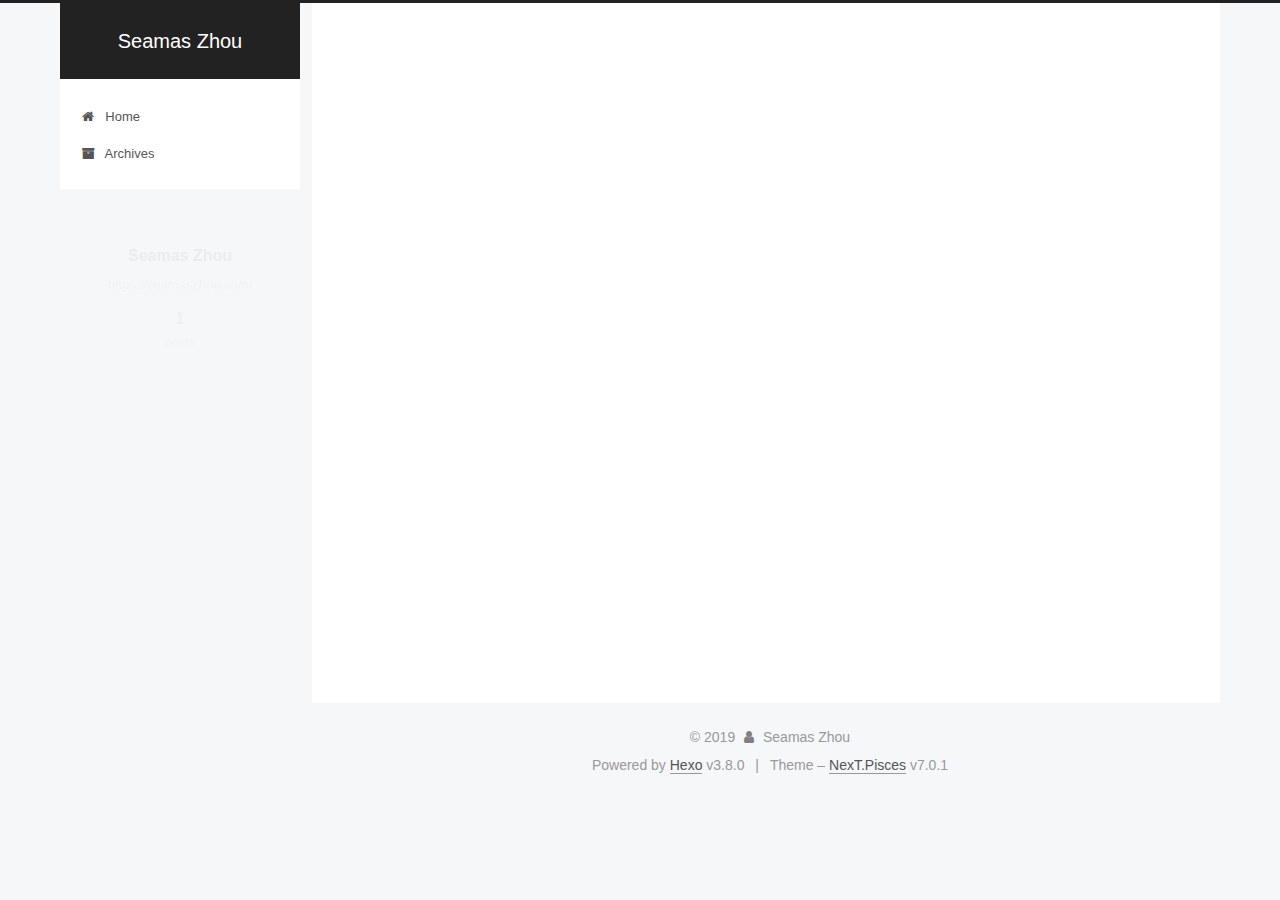
==== commit 10909d8d: "Site updated: 2019-03-16 12:45:53" ====
--- a/about/index.html
+++ b/about/index.html
@@ -102,7 +102,7 @@
 <meta name="keywords" content="Hexo,HTML,CSS,android,Linux,Oracle,Python">
 <meta property="og:type" content="website">
 <meta property="og:title" content="about">
-<meta property="og:url" content="https://seamaszhou.com/about/index.html">
+<meta property="og:url" content="/about/index.html">
 <meta property="og:site_name" content="Seamas Zhou">
 <meta property="og:description" content="https://seamaszhou.com/">
 <meta property="og:locale" content="en">
@@ -116,7 +116,7 @@
 
 
 
-  <link rel="canonical" href="https://seamaszhou.com/about/">
+  <link rel="canonical" href="/about/">
 
 
 
--- a/css/main.css
+++ b/css/main.css
@@ -1895,7 +1895,7 @@
   width: 4px;
   height: 4px;
   border-radius: 50%;
-  background: #ffff14;
+  background: #a8ff7f;
 }
 .links-of-blogroll {
   font-size: 13px;
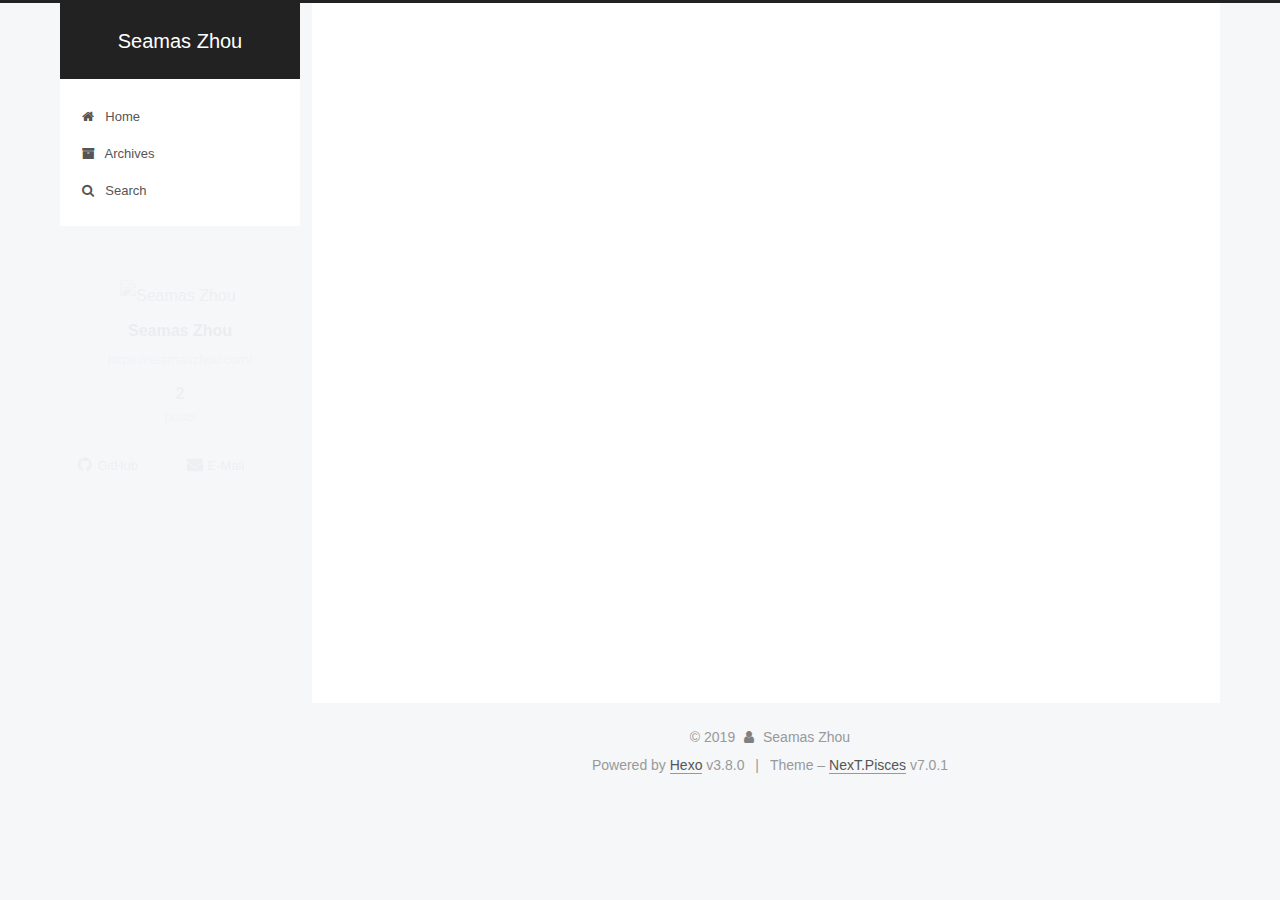
==== commit 1cad105e: "Site updated: 2019-09-29 18:12:20" ====
--- a/about/index.html
+++ b/about/index.html
@@ -132,6 +132,17 @@
 
 
 
+  <script async src="//www.googletagmanager.com/gtag/js?id=UA-136346795-1"></script>
+  <script>
+    var host = window.location.hostname;
+    if (host !== "localhost" || !true) {
+      window.dataLayer = window.dataLayer || [];
+      function gtag(){dataLayer.push(arguments);}
+      gtag('js', new Date());
+      gtag('config', 'UA-136346795-1');
+    }
+  </script>
+
 
 
 
@@ -245,11 +256,40 @@
 
       
       
+        <li class="menu-item menu-item-search">
+          
+            <a href="javascript:;" class="popup-trigger">
+          
+            
+              <i class="menu-item-icon fa fa-search fa-fw"></i> <br>Search</a>
+        </li>
+      
     </ul>
   
 
   
 
+  
+    <div class="site-search">
+      
+  <div class="popup search-popup local-search-popup">
+  <div class="local-search-header clearfix">
+    <span class="search-icon">
+      <i class="fa fa-search"></i>
+    </span>
+    <span class="popup-btn-close">
+      <i class="fa fa-times-circle"></i>
+    </span>
+    <div class="local-search-input-wrapper">
+      <input autocomplete="off" placeholder="Searching..." spellcheck="false" type="text" id="local-search-input">
+    </div>
+  </div>
+  <div id="local-search-result"></div>
+</div>
+
+
+
+    </div>
   
 </nav>
 
@@ -362,6 +402,8 @@
         <div class="site-overview">
           <div class="site-author motion-element" itemprop="author" itemscope itemtype="http://schema.org/Person">
             
+              <img class="site-author-image" itemprop="image" src="/uploads/avatar.jpg" alt="Seamas Zhou">
+            
               <p class="site-author-name" itemprop="name">Seamas Zhou</p>
               <div class="site-description motion-element" itemprop="description">https://seamaszhou.com/</div>
           </div>
@@ -373,7 +415,7 @@
                 
                   <a href="/archives/">
                 
-                    <span class="site-state-item-count">1</span>
+                    <span class="site-state-item-count">2</span>
                     <span class="site-state-item-name">posts</span>
                   </a>
                 </div>
@@ -387,6 +429,32 @@
 
           
 
+          
+            <div class="links-of-author motion-element">
+              
+                <span class="links-of-author-item">
+                  
+                  
+                    
+                  
+                  
+                    
+                  
+                  <a href="https://github.com/seamaszhou" title="GitHub &rarr; https://github.com/seamaszhou" rel="noopener" target="_blank"><i class="fa fa-fw fa-github"></i>GitHub</a>
+                </span>
+              
+                <span class="links-of-author-item">
+                  
+                  
+                    
+                  
+                  
+                    
+                  
+                  <a href="/seamaszhou@gmail.com" title="E-Mail &rarr; seamaszhou@gmail.com"><i class="fa fa-fw fa-envelope"></i>E-Mail</a>
+                </span>
+              
+            </div>
           
 
           
@@ -490,6 +558,12 @@
 
 
 
+  
+    
+    
+  
+  <script color="0,0,255" opacity="0.5" zindex="-1" count="99" src="/lib/canvas-nest/canvas-nest.min.js"></script>
+
 
 
 
@@ -556,6 +630,326 @@
 
 
   
+  <script>
+    // Popup Window;
+    var isfetched = false;
+    var isXml = true;
+    // Search DB path;
+    var search_path = "search.xml";
+    if (search_path.length === 0) {
+      search_path = "search.xml";
+    } else if (/json$/i.test(search_path)) {
+      isXml = false;
+    }
+    var path = "/" + search_path;
+    // monitor main search box;
+
+    var onPopupClose = function (e) {
+      $('.popup').hide();
+      $('#local-search-input').val('');
+      $('.search-result-list').remove();
+      $('#no-result').remove();
+      $(".local-search-pop-overlay").remove();
+      $('body').css('overflow', '');
+    }
+
+    function proceedsearch() {
+      $("body")
+        .append('<div class="search-popup-overlay local-search-pop-overlay"></div>')
+        .css('overflow', 'hidden');
+      $('.search-popup-overlay').click(onPopupClose);
+      $('.popup').toggle();
+      var $localSearchInput = $('#local-search-input');
+      $localSearchInput.attr("autocapitalize", "none");
+      $localSearchInput.attr("autocorrect", "off");
+      $localSearchInput.focus();
+    }
+
+    // search function;
+    var searchFunc = function(path, search_id, content_id) {
+      'use strict';
+
+      // start loading animation
+      $("body")
+        .append('<div class="search-popup-overlay local-search-pop-overlay">' +
+          '<div id="search-loading-icon">' +
+          '<i class="fa fa-spinner fa-pulse fa-5x fa-fw"></i>' +
+          '</div>' +
+          '</div>')
+        .css('overflow', 'hidden');
+      $("#search-loading-icon").css('margin', '20% auto 0 auto').css('text-align', 'center');
+
+      
+
+      $.ajax({
+        url: path,
+        dataType: isXml ? "xml" : "json",
+        async: true,
+        success: function(res) {
+          // get the contents from search data
+          isfetched = true;
+          $('.popup').detach().appendTo('.header-inner');
+          var datas = isXml ? $("entry", res).map(function() {
+            return {
+              title: $("title", this).text(),
+              content: $("content",this).text(),
+              url: $("url" , this).text()
+            };
+          }).get() : res;
+          var input = document.getElementById(search_id);
+          var resultContent = document.getElementById(content_id);
+          var inputEventFunction = function() {
+            var searchText = input.value.trim().toLowerCase();
+            var keywords = searchText.split(/[\s\-]+/);
+            if (keywords.length > 1) {
+              keywords.push(searchText);
+            }
+            var resultItems = [];
+            if (searchText.length > 0) {
+              // perform local searching
+              datas.forEach(function(data) {
+                var isMatch = false;
+                var hitCount = 0;
+                var searchTextCount = 0;
+                var title = data.title.trim();
+                var titleInLowerCase = title.toLowerCase();
+                var content = data.content.trim().replace(/<[^>]+>/g,"");
+                
+                var contentInLowerCase = content.toLowerCase();
+                var articleUrl = decodeURIComponent(data.url).replace(/\/{2,}/g, '/');
+                var indexOfTitle = [];
+                var indexOfContent = [];
+                // only match articles with not empty titles
+                if(title != '') {
+                  keywords.forEach(function(keyword) {
+                    function getIndexByWord(word, text, caseSensitive) {
+                      var wordLen = word.length;
+                      if (wordLen === 0) {
+                        return [];
+                      }
+                      var startPosition = 0, position = [], index = [];
+                      if (!caseSensitive) {
+                        text = text.toLowerCase();
+                        word = word.toLowerCase();
+                      }
+                      while ((position = text.indexOf(word, startPosition)) > -1) {
+                        index.push({position: position, word: word});
+                        startPosition = position + wordLen;
+                      }
+                      return index;
+                    }
+
+                    indexOfTitle = indexOfTitle.concat(getIndexByWord(keyword, titleInLowerCase, false));
+                    indexOfContent = indexOfContent.concat(getIndexByWord(keyword, contentInLowerCase, false));
+                  });
+                  if (indexOfTitle.length > 0 || indexOfContent.length > 0) {
+                    isMatch = true;
+                    hitCount = indexOfTitle.length + indexOfContent.length;
+                  }
+                }
+
+                // show search results
+
+                if (isMatch) {
+                  // sort index by position of keyword
+
+                  [indexOfTitle, indexOfContent].forEach(function (index) {
+                    index.sort(function (itemLeft, itemRight) {
+                      if (itemRight.position !== itemLeft.position) {
+                        return itemRight.position - itemLeft.position;
+                      } else {
+                        return itemLeft.word.length - itemRight.word.length;
+                      }
+                    });
+                  });
+
+                  // merge hits into slices
+
+                  function mergeIntoSlice(text, start, end, index) {
+                    var item = index[index.length - 1];
+                    var position = item.position;
+                    var word = item.word;
+                    var hits = [];
+                    var searchTextCountInSlice = 0;
+                    while (position + word.length <= end && index.length != 0) {
+                      if (word === searchText) {
+                        searchTextCountInSlice++;
+                      }
+                      hits.push({position: position, length: word.length});
+                      var wordEnd = position + word.length;
+
+                      // move to next position of hit
+
+                      index.pop();
+                      while (index.length != 0) {
+                        item = index[index.length - 1];
+                        position = item.position;
+                        word = item.word;
+                        if (wordEnd > position) {
+                          index.pop();
+                        } else {
+                          break;
+                        }
+                      }
+                    }
+                    searchTextCount += searchTextCountInSlice;
+                    return {
+                      hits: hits,
+                      start: start,
+                      end: end,
+                      searchTextCount: searchTextCountInSlice
+                    };
+                  }
+
+                  var slicesOfTitle = [];
+                  if (indexOfTitle.length != 0) {
+                    slicesOfTitle.push(mergeIntoSlice(title, 0, title.length, indexOfTitle));
+                  }
+
+                  var slicesOfContent = [];
+                  while (indexOfContent.length != 0) {
+                    var item = indexOfContent[indexOfContent.length - 1];
+                    var position = item.position;
+                    var word = item.word;
+                    // cut out 100 characters
+                    var start = position - 20;
+                    var end = position + 80;
+                    if(start < 0){
+                      start = 0;
+                    }
+                    if (end < position + word.length) {
+                      end = position + word.length;
+                    }
+                    if(end > content.length){
+                      end = content.length;
+                    }
+                    slicesOfContent.push(mergeIntoSlice(content, start, end, indexOfContent));
+                  }
+
+                  // sort slices in content by search text's count and hits' count
+
+                  slicesOfContent.sort(function (sliceLeft, sliceRight) {
+                    if (sliceLeft.searchTextCount !== sliceRight.searchTextCount) {
+                      return sliceRight.searchTextCount - sliceLeft.searchTextCount;
+                    } else if (sliceLeft.hits.length !== sliceRight.hits.length) {
+                      return sliceRight.hits.length - sliceLeft.hits.length;
+                    } else {
+                      return sliceLeft.start - sliceRight.start;
+                    }
+                  });
+
+                  // select top N slices in content
+
+                  var upperBound = parseInt('1');
+                  if (upperBound >= 0) {
+                    slicesOfContent = slicesOfContent.slice(0, upperBound);
+                  }
+
+                  // highlight title and content
+
+                  function highlightKeyword(text, slice) {
+                    var result = '';
+                    var prevEnd = slice.start;
+                    slice.hits.forEach(function (hit) {
+                      result += text.substring(prevEnd, hit.position);
+                      var end = hit.position + hit.length;
+                      result += '<b class="search-keyword">' + text.substring(hit.position, end) + '</b>';
+                      prevEnd = end;
+                    });
+                    result += text.substring(prevEnd, slice.end);
+                    return result;
+                  }
+
+                  var resultItem = '';
+
+                  if (slicesOfTitle.length != 0) {
+                    resultItem += "<li><a href='" + articleUrl + "' class='search-result-title'>" + highlightKeyword(title, slicesOfTitle[0]) + "</a>";
+                  } else {
+                    resultItem += "<li><a href='" + articleUrl + "' class='search-result-title'>" + title + "</a>";
+                  }
+
+                  slicesOfContent.forEach(function (slice) {
+                    resultItem += "<a href='" + articleUrl + "'>" +
+                      "<p class=\"search-result\">" + highlightKeyword(content, slice) +
+                      "...</p>" + "</a>";
+                  });
+
+                  resultItem += "</li>";
+                  resultItems.push({
+                    item: resultItem,
+                    searchTextCount: searchTextCount,
+                    hitCount: hitCount,
+                    id: resultItems.length
+                  });
+                }
+              })
+            };
+            if (keywords.length === 1 && keywords[0] === "") {
+              resultContent.innerHTML = '<div id="no-result"><i class="fa fa-search fa-5x"></i></div>'
+            } else if (resultItems.length === 0) {
+              resultContent.innerHTML = '<div id="no-result"><i class="fa fa-frown-o fa-5x"></i></div>'
+            } else {
+              resultItems.sort(function (resultLeft, resultRight) {
+                if (resultLeft.searchTextCount !== resultRight.searchTextCount) {
+                  return resultRight.searchTextCount - resultLeft.searchTextCount;
+                } else if (resultLeft.hitCount !== resultRight.hitCount) {
+                  return resultRight.hitCount - resultLeft.hitCount;
+                } else {
+                  return resultRight.id - resultLeft.id;
+                }
+              });
+              var searchResultList = '<ul class=\"search-result-list\">';
+              resultItems.forEach(function (result) {
+                searchResultList += result.item;
+              })
+              searchResultList += "</ul>";
+              resultContent.innerHTML = searchResultList;
+            }
+          }
+
+          if ('auto' === 'auto') {
+            input.addEventListener('input', inputEventFunction);
+          } else {
+            $('.search-icon').click(inputEventFunction);
+            input.addEventListener('keypress', function (event) {
+              if (event.keyCode === 13) {
+                inputEventFunction();
+              }
+            });
+          }
+
+          // remove loading animation
+          $(".local-search-pop-overlay").remove();
+          $('body').css('overflow', '');
+
+          proceedsearch();
+        }
+      });
+    }
+
+    // handle and trigger popup window;
+    $('.popup-trigger').click(function(e) {
+      e.stopPropagation();
+      if (isfetched === false) {
+        searchFunc(path, 'local-search-input', 'local-search-result');
+      } else {
+        proceedsearch();
+      };
+    });
+
+    $('.popup-btn-close').click(onPopupClose);
+    $('.popup').click(function(e){
+      e.stopPropagation();
+    });
+    $(document).on('keyup', function (event) {
+      var shouldDismissSearchPopup = event.which === 27 &&
+        $('.search-popup').is(':visible');
+      if (shouldDismissSearchPopup) {
+        onPopupClose();
+      }
+    });
+  </script>
+
 
 
 
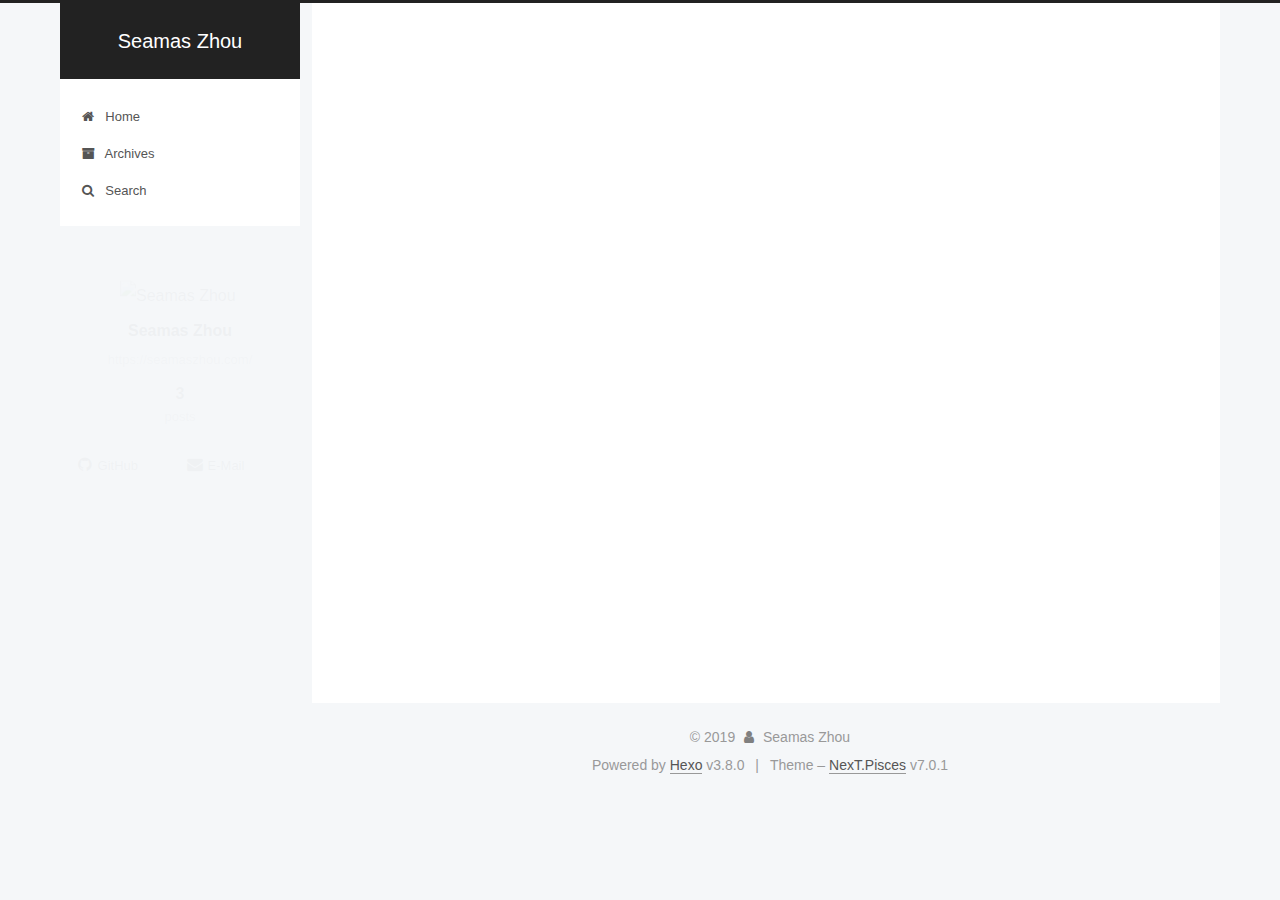
==== commit 6723f116: "Site updated: 2019-09-29 21:40:25" ====
--- a/about/index.html
+++ b/about/index.html
@@ -415,7 +415,7 @@
                 
                   <a href="/archives/">
                 
-                    <span class="site-state-item-count">2</span>
+                    <span class="site-state-item-count">3</span>
                     <span class="site-state-item-name">posts</span>
                   </a>
                 </div>
